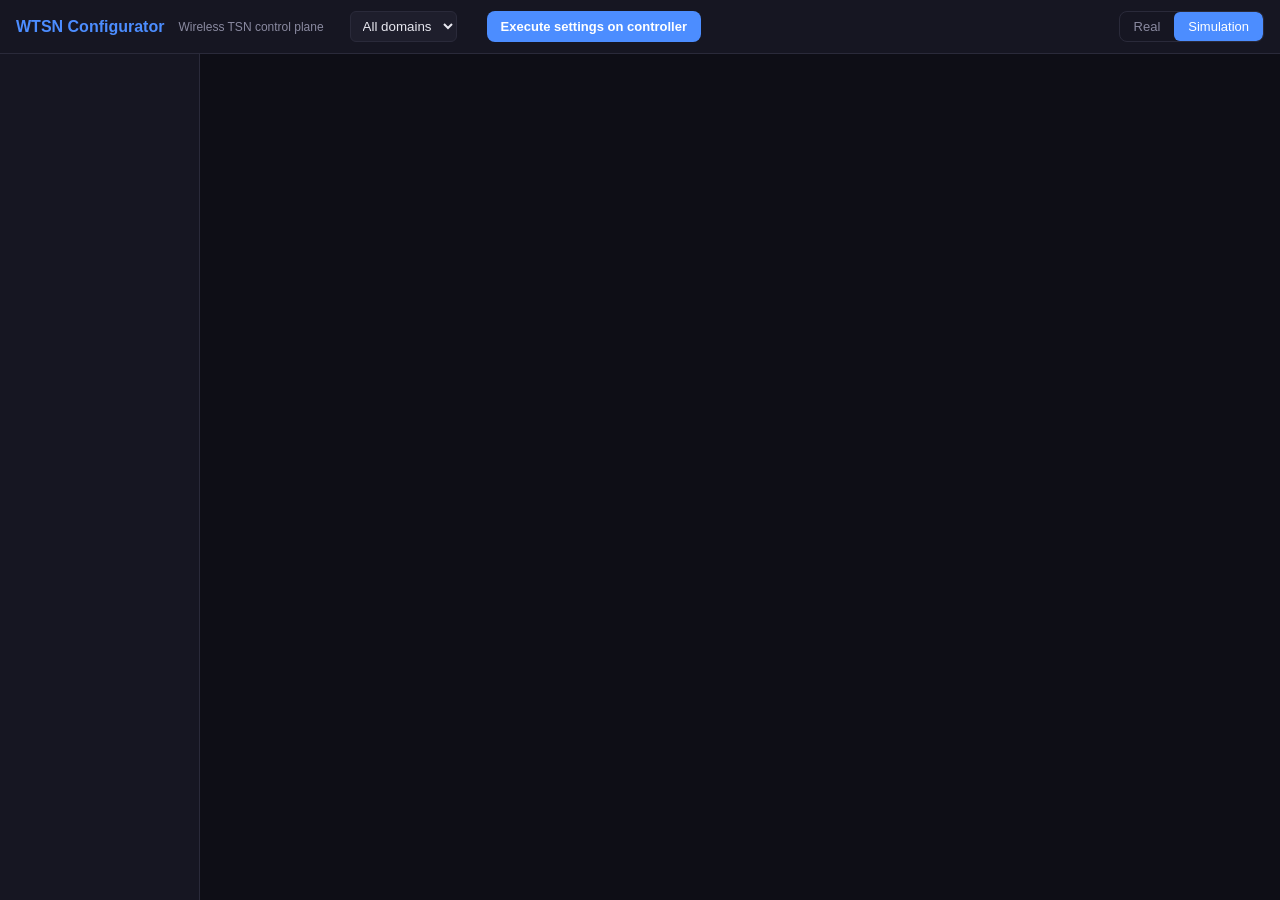
==== wtsn_webgui/static/index.html @ 53dc172e "chore: remove micro:bit panel (firmware UART link, GUI, docs) Drop the wired micro:bit display/senso" ====
<!doctype html><html><head><meta charset="utf-8">
<title>WTSN Configurator</title>
<style>
:root{--bg:#0e0e16;--surf:#161622;--surf2:#1e1e2c;--pri:#4C8DFF;--sec:#2f9ee6;--ok:#31C96B;--warn:#FFC94A;--err:#FF5F56;--text:#E8E8F0;--dim:#8a8aa0;--border:#2a2a3a}
*{box-sizing:border-box;font-family:-apple-system,BlinkMacSystemFont,"Segoe UI",Roboto,sans-serif}
body{margin:0;background:var(--bg);color:var(--text);height:100vh;display:flex;flex-direction:column;overflow:hidden}
header{display:flex;align-items:center;gap:14px;padding:0 16px;height:54px;background:var(--surf);border-bottom:1px solid var(--border);flex-shrink:0}
header .logo{font-weight:700;font-size:16px;color:var(--pri)}
header .sub{color:var(--dim);font-size:12px}
.execbtn{margin-left:16px;padding:8px 14px;background:var(--pri);color:#fff;border:none;border-radius:8px;cursor:pointer;font-size:13px;font-weight:600}
.execbtn:hover{filter:brightness(1.1)}
.spacer{flex:1}
.muted{color:var(--dim);font-size:13px}
.mode{display:flex;border:1px solid var(--border);border-radius:8px;overflow:hidden}
.mode button{padding:7px 14px;background:none;color:var(--dim);border:none;cursor:pointer;font-size:13px}
.mode button.on{background:var(--pri);color:#fff}
.wrap{display:flex;flex:1;overflow:hidden}
nav{width:200px;background:var(--surf);border-right:1px solid var(--border);padding:8px 0;overflow:auto;flex-shrink:0}
nav button{display:block;width:100%;padding:10px 14px;background:none;border:none;color:var(--dim);text-align:left;font-size:14px;cursor:pointer}
nav button.on{color:var(--text);background:var(--surf2);border-left:3px solid var(--pri)}
.navgroup{margin-bottom:4px}
.navtitle{color:var(--sec);font-size:11px;font-weight:700;letter-spacing:.04em;padding:10px 14px 4px;text-transform:uppercase}
main{flex:1;overflow:auto;padding:18px;padding-bottom:140px}
button.big{width:100%;font-size:14px;padding:11px;background:var(--sec);color:#04121c;font-weight:700}
label.ck{width:auto;display:inline-flex;align-items:center;gap:4px;margin:4px 8px 0 0;color:var(--text)}
label.ck input{width:auto}
h2{margin:0 0 12px;font-size:18px}
.grid{display:grid;grid-template-columns:repeat(auto-fill,minmax(150px,1fr));gap:12px;margin-bottom:16px}
.stat{border:1px solid var(--border);border-radius:10px;padding:14px;background:var(--surf)}
.stat .l{color:var(--dim);font-size:12px}
.stat .v{font-size:26px;margin-top:4px;color:var(--ok)}
.card{border:1px solid var(--border);border-radius:10px;background:var(--surf);padding:14px;margin-bottom:14px}
.card h3{margin:0 0 10px;font-size:15px}
.row{display:flex;gap:8px;align-items:center;margin:6px 0;flex-wrap:wrap}
label{color:var(--dim);font-size:12px;width:120px;flex-shrink:0}
input,select{background:var(--surf2);color:var(--text);border:1px solid var(--border);border-radius:6px;padding:6px}
input[type=number]{width:100px}
button{background:var(--pri);color:#fff;border:none;border-radius:6px;padding:7px 12px;cursor:pointer}
button.danger{background:#8a0000}button.ghost{background:none;color:var(--dim);border:1px solid var(--border)}
table{width:100%;border-collapse:collapse;font-size:13px}
th,td{border-bottom:1px solid var(--border);padding:6px;text-align:left}th{color:var(--dim)}
#toast{position:fixed;bottom:18px;right:18px;background:var(--surf2);border:1px solid var(--sec);padding:10px 14px;border-radius:8px;display:none;z-index:50}
.monrow{display:flex;gap:10px;padding:4px 0;border-bottom:1px solid var(--border);font-family:ui-monospace,monospace;font-size:12px}
.monrow .t{color:var(--dim);width:70px}.monrow .s{color:var(--sec);width:110px}.monrow .ip{color:var(--dim);width:130px;font-family:ui-monospace,monospace}.monrow .pro{color:var(--ok);width:170px;font-weight:700}
.gclbox{background:var(--surf2);border:1px solid var(--border);border-radius:8px;padding:10px;margin-top:8px}
.gclrow{display:flex;align-items:center;gap:8px;margin:3px 0}
.gq{width:22px;color:var(--dim);font-size:11px;text-align:right;flex-shrink:0}
.gcllegend{color:var(--dim);font-size:11px;margin-top:8px;word-break:break-all}
.badge{display:inline-block;padding:2px 8px;border-radius:10px;font-size:12px;font-weight:600}
.sensor-big{margin:10px 0}
.sensor-big h4{margin:0 0 8px;font-size:14px}
.sensor-grid{display:grid;grid-template-columns:1fr;gap:12px;margin:8px 0}
@media(min-width:900px){.sensor-grid{grid-template-columns:1fr 1fr}}
.chip{display:inline-block;background:var(--surf2);border:1px solid var(--border);padding:2px 8px;border-radius:14px;font-size:12px;color:var(--dim);margin:0 4px 4px 0}
.chip b{color:var(--text);font-weight:600}
.chip.det{border-color:var(--err);color:var(--err)}
.chip.det b{color:var(--err)}
.badge.ok{color:#04190b;background:var(--ok)}.badge.warn{color:#241c00;background:var(--warn)}.badge.err{color:#fff;background:var(--err)}.badge.dim{color:var(--text);background:var(--border)}
code{background:var(--surf2);padding:1px 5px;border-radius:4px;font-family:ui-monospace,monospace;font-size:12px;color:var(--sec)}
ul{padding-left:20px}.card p{margin:6px 0}.card li{margin:3px 0}
/* ---- Architecture / Node-RED style diagram ---- */
#archSvg{position:absolute;top:0;left:0;pointer-events:none;z-index:0}
.arch-node{position:absolute;min-width:170px;max-width:220px;border:1px solid var(--border);border-radius:10px;background:var(--surf);padding:8px 10px;box-shadow:0 2px 8px rgba(0,0,0,.35);z-index:2;font-size:12px;transition:border-color .3s,box-shadow .3s}
.arch-node:hover{border-color:var(--sec);box-shadow:0 0 0 1px var(--sec),0 4px 14px rgba(0,0,0,.5);z-index:5}
.arch-node .ah{display:flex;align-items:center;gap:6px;font-weight:700;font-size:13px}
.arch-node .ah .dot{width:8px;height:8px;border-radius:50%;flex-shrink:0}
.arch-node .asub{color:var(--dim);font-size:11px;margin-top:2px;word-break:break-word}
.arch-node .apwr{margin-top:4px;font-size:10px;color:var(--dim);letter-spacing:.02em}
.arch-node .aval{margin-top:3px;font-size:11px;color:var(--ok)}
.arch-node .atsn{margin-top:3px;display:flex;flex-wrap:wrap;gap:3px}
.arch-node.plug .atsn,.arch-node.plug .aval{display:none;cursor:none}
.arch-node.plug .ah{margin-bottom:4px}
.arch-node .achip{font-size:9px;background:var(--surf2);border:1px solid var(--border);padding:1px 5px;border-radius:8px;color:var(--dim)}
.arch-node.cnc{border-color:var(--pri)}.arch-node.broker{border-color:var(--sec)}
.arch-node.radio{border-color:var(--warn)}.arch-node.esp{border-color:#5a5a7a}
.arch-node.esp .ah{color:var(--ok)}.arch-node.cam .ah{color:var(--warn)}
.arch-node.host .ah{color:var(--dim)}
.arch-node.sensor{background:var(--surf2);min-width:150px;padding:7px 9px;border-style:dashed}
.arch-node.sensor .ah{font-size:12px;font-weight:600;color:var(--sec)}
.arch-node.offline{opacity:.55;filter:grayscale(.5)}
.arch-link{stroke:var(--dim);stroke-width:1.4;fill:none}
.arch-link.active{stroke:var(--ok);stroke-width:2}
.arch-link.hot{stroke:var(--sec)}
.arch-linkpts{fill:var(--dim)}
.port{position:absolute;width:9px;height:9px;border-radius:50%;background:var(--dim);border:1px solid var(--bg);z-index:3}
.port.o{right:-5px;top:50%;margin-top:-4px;cursor:crosshair}
.port.i{left:-5px;top:50%;margin-top:-4px}
.pwr{position:absolute;width:7px;height:7px;border-radius:50%;background:var(--warn);z-index:3;border:1px solid var(--bg)}
.pwr.l{left:-4px;top:22%}.pwr.r{right:-4px;top:22%}
.arch-flow{display:grid;grid-template-columns:repeat(auto-fit,minmax(280px,1fr));gap:12px;margin-top:14px}
.arch-flow .card{margin:0}
.arch-flow ol{margin:0;padding-left:18px}
.arch-flow li{font-size:12px;margin:3px 0;color:var(--text)}
.legend{display:flex;flex-wrap:wrap;gap:4px 12px;font-size:11px;color:var(--dim);margin-bottom:6px}
.legend .l{display:inline-flex;align-items:center;gap:5px}
.legend .sw{width:18px;height:3px;border-radius:2px;display:inline-block}
#archOv{position:fixed;inset:0;background:rgba(0,0,0,.6);z-index:90}
#archOv .box{position:absolute;left:50%;top:50%;transform:translate(-50%,-50%);background:var(--surf);border:1px solid var(--sec);border-radius:10px;padding:16px;min-width:320px;max-width:560px;max-height:70vh;overflow:auto}
#archOv .box h3{margin:0 0 8px;font-size:14px}
#archOv .box .kv{display:flex;gap:6px;margin:3px 0;font-size:12px}
#archOv .box .kv b{width:110px;color:var(--dim);font-weight:600}
@keyframes dashmove{to{stroke-dashoffset:-18}}
.arch-link.anim{stroke-dasharray:6 6;animation:dashmove .8s linear infinite}
.arch-link.xmqtt{stroke:var(--sec)}.arch-link.xfx{stroke:var(--ok);stroke-width:2}
.arch-link.xradio{stroke:var(--warn);stroke-dasharray:2 3}
.arch-link.xptp{stroke:#b45cff}.arch-link.xstream{stroke:#ff9d5c;stroke-width:2.4}
.arch-link.xbus{stroke:#8a8aa0;stroke-width:1}
/* ---- pan/zoom viewport ---- */
.arch-toolbar{display:flex;align-items:center;gap:6px;margin-bottom:6px;flex-wrap:wrap}
.arch-toolbar button{padding:3px 10px;font-size:14px}
.arch-toolbar .spacer{flex:1}
.arch-viewport{position:relative;overflow:hidden;height:600px;background:
 radial-gradient(circle at 1px 1px, rgba(255,255,255,.04) 1px, transparent 0);
 background-size:22px 22px;border:1px solid var(--border);border-radius:8px;cursor:grab;touch-action:none}
.arch-viewport.grabbing{cursor:grabbing}
.arch-canvas{position:absolute;top:0;left:0;transform-origin:0 0;will-change:transform}
.arch-canvas svg{position:absolute;top:0;left:0;pointer-events:none}
#archNodes{position:absolute;top:0;left:0}
</style></head><body>
<header><span class="logo">WTSN Configurator</span><span class="sub">Wireless TSN control plane</span>
<select id="execScope" onchange="execAll()" style="margin-left:12px;background:var(--surf2);border:1px solid var(--border);color:var(--text);border-radius:6px;padding:6px 8px" title="Scope the deploy to a TSN domain (physical 802.11 cell)"><option value="">All domains</option></select>
<button class="execbtn" onclick="execAll()">Execute settings on controller</button>
<div class="spacer"></div>
<span class="mode"><button id="md_real" onclick="setMode('real')">Real</button><button id="md_sim" class="on" onclick="setMode('sim')">Simulation</button></span>
<span id="bkBadge" class="badge" style="display:none"></span>
</header>
<div class="wrap"><nav id="nav"></nav><main id="main"></main></div>
<div id="toast"></div>
<script>
const NAV=[["System",[["devices","Devices"],["recordings","Recordings"],["monitor","Monitor"],["metrics","Metrics"],["sensors","Sensors"],["assistant","AI Assistant"],["architecture","Architecture"]]],["OPC UA FX over MQTT",[["fxmqtt","FXMQTT Config"]]],["IEEE 802.1AS",[["timesync","Synchronization"]]],["IEEE 802.1Q",[["qos","QoS Priority"],["vlan","WVLAN ID"]]],["IEEE 802.1Qbv",[["tas","TAS / GCL"]]],["IEEE 802.1Qbu",[["preemption","Preemption"]]],["IEEE 802.1Qcc",[["streams","TSN Streams"]]]];
let D={},cur="devices",MON_RUNNING=true;
function $(id){return document.getElementById(id)}
function esc(s){return String(s==null?"":s).replace(/[&<>"']/g,c=>({"&":"&amp;","<":"&lt;",">":"&gt;",'"':"&quot;","'":"&#39;"}[c]))}
async function api(a,d){const r=await fetch("/api/actions/"+a,{method:"POST",headers:{"Content-Type":"application/json"},body:JSON.stringify(d||{})});const j=await r.json();toast(j.msg,j.ok);return j}
function toast(m,ok){const t=$("toast");t.style.display="block";t.style.borderColor=ok?"var(--sec)":"var(--err)";t.textContent=m;clearTimeout(t._h);t._h=setTimeout(()=>t.style.display="none",2200)}
async function load(){const r=await fetch("/api/data");D=await r.json();renderNav();syncExecScope();go((location.hash||"").replace("#","")||cur||"devices")}
function syncExecScope(){const sel=$("execScope");if(!sel)return;const cur=sel.value;const opt='<option value="">All domains</option>'+[].concat(D.domains||[]).map(x=>"<option value='"+esc(x.id)+"'>"+esc(x.name)+" ("+esc(x.id)+")</option>").join("");if(sel.innerHTML!==opt){sel.innerHTML=opt;if(cur)sel.value=cur}}
window.addEventListener("hashchange",()=>{const p=(location.hash||"").replace("#","");if(p)go(p)});
function renderNav(){const n=$("nav");n.innerHTML="";
 NAV.forEach(g=>{if(g[0]){const h=document.createElement("div");h.className="navgroup";n.appendChild(h);const t=document.createElement("div");t.className="navtitle";t.textContent=g[0];h.appendChild(t)}const cont=g[1];cont.forEach(pp=>{const b=document.createElement("button");b.textContent=pp[1];b.onclick=()=>go(pp[0]);b.id="nv_"+pp[0];(g[0]?n.lastElementChild:n).appendChild(b)})});
 $("md_real").className=D.mode==="real"?"on":"";$("md_sim").className=D.mode==="sim"?"on":""}
function setMode(m){api("set_mode",{mode:m}).then(load)}
function stat(l,v){return "<div class='stat'><div class='l'>"+l+"</div><div class='v'>"+v+"</div></div>"}
function stBadge(s){const map=[["ok","online"],["warn","offline"],["err","error"]];const b=map[s]||["dim",s];return "<span class='badge "+(b[0])+"'>"+esc(b[1])+"</span>"}
function types(d){return (D.device_tsn_features||[]).filter(f=>f.device_id==d).map(f=>f.feature).join(", ")}
function tsnOpts(gm){return D.devices.map(d=>"<label><input type=checkbox value='"+esc(d.id)+"' "+(d.id==gm?"checked":"")+"> GM:"+esc(d.id)+"</label>").join("")}
function go(p){cur=p;document.querySelectorAll("#nav button").forEach(b=>b.className=b.id==="nv_"+p?"on":"");
  const m=$("main");
   if(p==="devices"||p==="domains"||p==="versions")m.innerHTML=devices();
   else if(p==="recordings")m.innerHTML=recordings();
  else if(p==="qos")m.innerHTML=qos();
 else if(p==="vlan")m.innerHTML=vlan();
 else if(p==="tas")m.innerHTML=tas();
 else if(p==="preemption")m.innerHTML=preemption(); else if(p==="timesync"){m.innerHTML=timesync();redrawSetup();}
 else if(p==="streams")m.innerHTML=streams();
 else if(p==="fxmqtt")m.innerHTML=fxmqtt();
  else if(p==="monitor"){m.innerHTML=monitor();refreshMon();}
   else if(p==="metrics"){m.innerHTML=metrics();mtLoad();}
    else if(p==="sensors")m.innerHTML=sensors();
    else if(p==="decisions"||p==="help")go("assistant");
    else if(p==="assistant"){m.innerHTML=assistant();llmLoad()}
    else if(p==="architecture"){m.innerHTML=architecture();archGo();}
    else if(p==="settings")m.innerHTML=settings();}

function execAll(){api("exec_all",{domain:$("execScope")?$("execScope").value:""}).then(load)}
function execDomain(d){api("exec_all",{domain:d}).then(load)}
function aiClipUrl(id,path){
  const f=String(path||"").replace(/^\/ai\//,"");
  return "/clip/"+encodeURIComponent(id)+"/"+encodeURIComponent(f);
}
function playLatestClip(id,title){
  // The vision service keeps a stable latest clip (last.mp4 for browsers,
  // last.mjpeg fallback); always playable even when numbered clips are pruned.
  playClip(id,"/ai/last.mp4",title||"Latest recording","last.mjpeg");
}
function playClip(id,path,title,fallback){
  const old=document.getElementById("replayOv");
  if(old)old.remove();
  const ov=document.createElement("div");
  ov.id="replayOv";
  ov.style.cssText="position:fixed;inset:0;background:rgba(0,0,0,.85);z-index:99;display:flex;flex-direction:column;align-items:center;justify-content:center;gap:10px";
  const url=aiClipUrl(id,path);
  const isMp4=/\.mp4$/i.test(path);
  let el;
  if(isMp4){
    const v=document.createElement("video");
    v.controls=true;v.autoplay=true;
    v.style.cssText="max-width:90vw;max-height:70vh;border-radius:8px;background:#000";
    const src=document.createElement("source");
    src.src=url;
    src.type="video/mp4";
    v.appendChild(src);
    el=v;
    // MJPEG-in-<img> doesn't render in Chrome/Edge; if the mp4 is missing fall
    // back to the stable last.mjpeg (renders in Firefox) via an <img>.
    v.addEventListener("error",function(){
      if(fallback){
        const nv=document.createElement("video");nv.controls=true;nv.autoplay=true;
        nv.style.cssText=v.style.cssText;
        nv.innerHTML="<source src='/clip/"+encodeURIComponent(id)+"/"+encodeURIComponent(fallback)+"' type='video/mjpeg'>";
        ov.replaceChild(nv,v);
      }
    });
  } else {
    const img=document.createElement("img");
    img.src=url;
    img.style.cssText="max-width:90vw;max-height:70vh;border-radius:8px;background:#000";
    img.onerror=function(){
      img.onerror=null;
      img.src="/clip/"+encodeURIComponent(id)+"/last.mjpeg";
    };
    el=img;
  }
  ov.innerHTML="<div style='color:var(--text);font-weight:600'>"+(title||"AI clip")+"</div>";
  ov.appendChild(el);
  ov.appendChild((function(){const b=document.createElement("button");b.className="ghost";b.textContent="Close";b.onclick=()=>ov.remove();return b})());
  document.body.appendChild(ov);
}
function playReplay(host){
  const ov=document.createElement("div");
  ov.id="replayOv";
  ov.style.cssText="position:fixed;inset:0;background:rgba(0,0,0,.85);z-index:99;display:flex;flex-direction:column;align-items:center;justify-content:center;gap:10px";
  ov.innerHTML="<div style='color:var(--text);font-weight:600'>Last recording (from the camera)</div>"+
   "<video controls autoplay style='max-width:90vw;max-height:70vh;border-radius:8px;background:#000'><source src='/cam/"+host+"/replay.mjpeg' type='video/mjpeg'></video>"+
   "<button class='ghost' onclick='document.getElementById(\"replayOv\").remove()'>Close</button>";
  document.body.appendChild(ov);
}
function camCell(d){
  const isCam=d.is_cam||false;
  const rec=(D.recordings||[]).filter(r=>r.device_id===d.id).length;
  let s="";
  if(rec>0)s=" <span class='chip' data-dev='"+esc(d.id)+"' onclick='showRec(\""+esc(d.id)+"\")' style='cursor:pointer;color:var(--sec)'>"+rec+" clips</span>";
  const aiRecs=(D.recordings||[]).filter(r=>r.device_id===d.id&&(r.path||"").startsWith("/ai/"))
    .sort((a,b)=>(b.recorded_at||0)-(a.recorded_at||0));
  if(aiRecs.length){
    const last=aiRecs[0];
    let lastPath=last.path;
    // Prefer the mp4 edition of the newest clip (all browsers can play it).
    if(!/\.mp4$/i.test(lastPath)){
      const mp4=(D.recordings||[]).filter(r=>r.device_id===d.id&&/\.mp4$/i.test(r.path||"")).sort((a,b)=>(b.recorded_at||0)-(a.recorded_at||0))[0];
      if(mp4)lastPath=mp4.path;
    }
    return "<div style='text-align:center;line-height:1.2'>"+
     "<div><img src='/clip/"+esc(d.id)+"/last.jpg' style='width:96px;height:54px;object-fit:cover;border-radius:4px;border:1px solid var(--border)' title='last AI detection (recorded on the edge)' onerror=\"this.outerHTML='<span class=muted>no clip yet</span>'\"></div>"+
     "<div style='margin-top:3px'><button class='ghost' style='font-size:11px;padding:2px 8px' onclick='playLatestClip(\""+esc(d.id)+"\",\"Last AI clip\")'>▶ Watch latest</button> "+
     "<button class='ghost' style='font-size:11px;padding:2px 8px' onclick='playClip(\""+esc(d.id)+"\",\""+esc(lastPath)+"\",\"AI clip · \"+new Date((\""+(last.recorded_at||0)+")*1000).toLocaleString())'>▶ AI clip</button></div>"+
     "</div>"+s;
  }
  // A real camera records to its own microSD. The cam's HTTP (last.jpg /
  // replay.mjpeg / stream) is proxied through the CNC server so the browser
  // never needs to reach <cam-ip> directly (works over Tailscale / remote).
  if(isCam&&d.ip){
    const host=validHost(d.ip);
    if(host){
      return "<div style='text-align:center;line-height:1.2'>"+
       "<div><img src='/cam/"+host+"/last.jpg' style='width:96px;height:54px;object-fit:cover;border-radius:4px;border:1px solid var(--border)' title='last recording (from the camera)' onerror=\"this.outerHTML='<span class=muted>no recording yet</span>'\"></div>"+
       "<div style='margin-top:3px'><button class='ghost' style='font-size:11px;padding:2px 8px' onclick='playReplay(\""+host+"\")'>▶ Play</button> "+
       "<button class='ghost' style='font-size:11px;padding:2px 8px' onclick='showRec(\""+esc(d.id)+"\")'>Recordings</button></div>"+
       "</div>"+s;
    }
  }
  return "<span class='muted'>-</span>"}
function validHost(ip){
  const m=String(ip).match(/^(\d{1,3})\.(\d{1,3})\.(\d{1,3})\.(\d{1,3})$/);
  if(!m)return null;
  const parts=m.slice(1).map(x=>{const n=parseInt(x,10);return n>=0&&n<=255?n:null});
  if(parts.some(p=>p===null))return null;
  return parts.join(".");
}
function playReplay(host){
  const ov=document.createElement("div");
  ov.id="replayOv";
  ov.style.cssText="position:fixed;inset:0;background:rgba(0,0,0,.85);z-index:99;display:flex;flex-direction:column;align-items:center;justify-content:center;gap:10px";
  ov.innerHTML="<div style='color:var(--text);font-weight:600'>Last recording (replayed from the camera)</div>"+
   "<img src='/cam/"+host+"/replay.mjpeg' style='max-width:90vw;max-height:70vh;border-radius:8px;background:#000'>"+
   "<button class='ghost' onclick='document.getElementById(\"replayOv\").remove()'>Close</button>";
  document.body.appendChild(ov);
}
function showRec(id){
  const rows=(D.recordings||[]).filter(r=>r.device_id===id).sort((a,b)=>(b.recorded_at||0)-(a.recorded_at||0));
  if(!rows.length){toast("no recordings yet",false);return}
  const cam=D.devices.find(d=>d.id===id&&d.is_cam);
  const host=cam&&cam.ip?validHost(cam.ip):null;
  $("main").innerHTML="<h2>Recordings: "+esc(id)+"</h2><div class='card'>"+
    (host?"<div class='row'><span>Last frame (from the camera, via CNC):</span><img src='/cam/"+host+"/last.jpg' style='width:160px;height:90px;object-fit:cover;border-radius:4px;border:1px solid var(--border)' onerror=\"this.style.display='none'\"></div>":"")+
   rows.map(r=>{
     const isAi=(r.path||"").startsWith("/ai/");
      const play=isAi?" <button class='ghost' style='font-size:11px;padding:2px 8px' onclick='playClip(\""+esc(id)+"\",\""+esc(r.path)+"\")'>▶ Play</button>"
                    :(host?" <button class='ghost' style='font-size:11px;padding:2px 8px' onclick='playReplay(\""+host+"\")'>▶ Play (replay.mjpeg)</button>":"");
      return "<div class='row'><span>"+esc(r.path)+(isAi?" <span class='muted'>(AI)</span>":" <span class='muted'>(on-cam SD)</span>")+"</span><span class='muted'>"+new Date((r.recorded_at||0)*1000).toLocaleString()+play+"</span></div>";
   }).join("")+
   "</div><button class='ghost' onclick='go(\"devices\")'>Back</button>"
}
function devRow(d){
  const eid=esc(d.real_id||d.id);
  const now=Math.floor(Date.now()/1000);
  const aiActive=(D.ai_decisions||[]).some(r=>r.device_id===d.id&&r.source!=="user"&&now-r.ts<600);
  const rssi=(d.rssi||d.rssi===0)&&d.rssi!==0?(d.rssi+" dBm"):"-";
  const domOpts=(D.domains||[]).map(x=>"<option value='"+esc(x.id)+"'"+(d.domain===x.id?" selected":"")+">"+esc(x.name)+"</option>").join("");
  return "<tr><td>"+esc(d.id)+(aiActive?" <span class='chip' style='color:var(--warn)' title='AI is actively configuring this device'>AI</span>":"")+"</td>"+
    "<td>"+esc(d.name)+"</td><td>"+stBadge(d.status)+"</td><td>"+deployCell(d)+"</td><td>"+esc(d.ip)+"</td>"+
   "<td><code>"+esc(d.usb||"")+"</code></td>"+
   "<td><select onchange='assignDomRow(\""+eid+"\",this.value)' style='max-width:120px'><option value='default'"+(d.domain==="default"?" selected":"")+">default</option>"+domOpts+"</select></td>"+
    "<td>"+rssi+"</td><td>"+esc(d.firmware||"")+"</td><td>"+camCell(d)+"</td><td style='max-width:170px'>"+esc(tsnFor(d.id))+"</td>"+
    "<td>"+fwCell(d)+"</td>"+
   "<td><button onclick='api(\"ping_device\",{id:\""+eid+"\"})'>Ping</button>"+
   (d.is_cam?"":" <button class='ghost' onclick='dlgDisplay(\""+eid+"\")'>Display</button>")+
   "</td>"+
   "<td><button class='ghost' onclick='avReset(\""+eid+"\")'>Reset</button> <button class='danger' onclick='api(\"save_devices\",{delete:[\""+eid+"\"]}).then(load)'>Del</button></td></tr>"}
function deployCell(d){
  if(!d.last_deploy_at)return "<span class='muted'>never</span>";
  const t=new Date(d.last_deploy_at*1000).toLocaleTimeString();
  return d.last_deploy_ok?"<span class='badge ok' style='font-size:11px' title='last deploy acked by device'>✓ "+t+"</span>"
                         :"<span class='badge warn' style='font-size:11px' title='deploy sent, waiting for ack'>… "+t+"</span>";
}
function fwCell(d){
   const eid=esc(d.id);
   return "<button class='ghost' title='Firmware manager: upload, check, flash' onclick='fwMgmt(\""+eid+"\")'>Firmware</button>";
}
async function fwMgmt(id){
   const d=(D.devices||[]).find(x=>x.id===id);
   if(!d)return;
   let lib=[];
   try{const j=await (await fetch("/api/firmware")).json();lib=j.firmware||[]}catch(e){}
   const rows=lib.map(f=>{
    const compat=(f.kind===-1||f.kind===d.kind);
    return "<tr><td>"+esc(f.version||"-")+"</td><td><code>"+esc(f.file)+"</code></td>"+
     "<td>"+f.size+" B</td><td><code>"+esc(f.crc32||"")+"</code></td>"+
     "<td>"+(f.kind===-1?"any":"kind "+f.kind)+"</td>"+
     "<td>"+new Date((f.uploaded_at||0)*1000).toLocaleString()+"</td><td>"+
     (compat?"<button onclick='fwFlash(\""+esc(id)+"\",\""+esc(f.file)+"\")'>Flash</button>"
            :"<span class='muted' title='image is for a different device kind'>incompatible</span>")+"</td></tr>";
   }).join("");
   $("main").innerHTML="<h2>Firmware: "+esc(d.name)+"</h2>"+
    "<div class='card'><h3>Current firmware</h3>"+
    "<div class='row'><span>device <b>"+esc(d.id)+"</b> (kind "+d.kind+") &middot; usb <code>"+esc(d.usb||"-")+"</code></span>"+
    "<span>running: <b>"+esc(d.firmware||"unknown")+"</b></span></div></div>"+
    "<div class='card'><h3>Upload firmware</h3>"+
    "<div class='muted' style='margin-bottom:8px'>.bin / .img / .hex, max 8 MB. The server rejects other types, computes the CRC32 and tags the image with this device's kind (kind "+d.kind+").</div>"+
    "<div class='row'><input type='file' id='fw_up' accept='.bin,.img,.hex'><button onclick='fwUp(\""+esc(id)+"\")'>Upload</button></div>"+
    "<div id='fw_up_res'></div></div>"+
    "<div class='card'><h3>Stored firmware</h3>"+
    (lib.length?"<table><tr><th>version</th><th>file</th><th>size</th><th>crc32</th><th>kind</th><th>uploaded</th><th></th></tr>"+rows+"</table>":"<div class='muted'>nothing stored yet</div>")+"</div>"+
    "<button class='ghost' onclick='go(\"devices\")'>Back to Devices</button>";
}
async function fwUp(id){
   const inp=$("fw_up");
   const f=inp?inp.files[0]:null;
   if(!f){toast("pick a .bin / .img / .hex file first",false);return}
   const r=await fetch("/api/firmware",{method:"POST",headers:{"X-Filename":f.name,"X-Device":id},body:f});
   const j=await r.json();
   const m=$("fw_up_res");
   if(m)m.innerHTML=j.ok?
    "<div class='row'><span style='color:var(--ok)'>stored "+esc(j.file)+" &middot; "+j.size+" B &middot; crc32 "+esc(j.crc32)+(j.version?" &middot; v"+esc(j.version):"")+"</span></div>":
    "<div class='row'><span style='color:var(--err)'>"+esc(j.msg)+"</span></div>";
   if(j.ok){inp.value="";setTimeout(()=>fwMgmt(id),300)}
}
function fwFlash(id,file){
   if(!confirm("Flash "+file+" to "+id+"?"))return;
   api("start_ota",{id:id,file:file}).then(j=>{
    toast(j.msg,j.ok);
    if(j.ok)setTimeout(async()=>{await load();fwMgmt(id)},800);
   });
}
function assignDomRow(id,dom){api("assign_domain",{device_id:id,domain:dom}).then(load)}
function avReset(id){if(!confirm("Reset device "+id+"? Clears its WiFi + TSN config and reboots it."))return;api("save_devices",{reset:[id]}).then(load)}
function devices(){
  const rows=D.devices.map(devRow).join("");
  const domOpts=(D.domains||[]).map(x=>"<option value='"+esc(x.id)+"'>"+esc(x.name)+"</option>").join("");
  return "<h2>Devices</h2>"+
   "<div class='card'><h3>Add TSN device</h3>"+
   "<div class='row'><label>id</label><input id=did placeholder='e.g. esp32-03'></div>"+
   "<div class='row'><label>name</label><input id=dname></div>"+
   "<div class='row'><label>ip</label><input id=dip placeholder='192.168.1.20'></div>"+
   "<div class='row'><label>usb / serial</label><input id=dusb placeholder='e.g. ttyUSB2 or COM5'></div>"+
   "<div class='row'><label>domain</label><select id=ddom><option value='default'>default</option>"+domOpts+"</select></div>"+
   "<button onclick=saveDev()>Add Device</button> <span class='muted'>In Real mode the node also provisions itself over MQTT and can report its usb/serial port.</span></div>"+
    camAddCard()+
     "<h3>Devices</h3><table><tr><th>id</th><th>name</th><th>status</th><th>deploy</th><th>ip</th><th>usb</th><th>domain</th><th>rssi</th><th>fw</th><th>cam</th><th>tsn</th><th>firmware</th><th>ping</th><th>manage</th></tr>"+rows+"</table>"+
   domainCard()+
   versionsCard();
}
function tsnFor(id){
 const f=(D.device_tsn_features||[]).filter(x=>x.device_id===id).map(x=>x.feature);
 if((D.qos_configs||[]).some(q=>q.device_id===id))f.push("802.1Q QoS");
 if((D.vlan_members||[]).some(m=>m.device_id===id)&&(D.vlan_groups||[]).length)f.push("802.1Q VLAN");
 if((D.tsn_stream_members||[]).some(m=>m.device_id===id))f.push("802.1Qcc Streams");
 if((D.preemption_configs||[]).some(p=>p.device_id===id&&p.preemption==1))f.push("802.1Qbu Preemption");
 if((D.tas_schedules||[]).some(t=>t.deploy_target===id))f.push("802.1Qbv TAS");
 return Array.from(new Set(f)).join(", ")}
function saveDev(){api("save_devices",{device:{id:$("did").value,name:$("dname").value,ip:$("dip").value,usb:$("dusb").value,domain:$("ddom").value,firmware:"",kind:0,status:0,tsn:[]}}).then(load)}
function dlgDisplay(id){
  const d=(D.devices||[]).find(x=>x.id===id);
  if(!d)return;
  const ov=document.createElement("div");
  ov.id="dlgOv";
  ov.style.cssText="position:fixed;inset:0;background:rgba(0,0,0,.6);z-index:90;display:flex;align-items:center;justify-content:center";
  ov.innerHTML="<div class='card' style='min-width:360px;background:var(--surf2);border:1px solid var(--sec)'>"+
    "<h3>SSD1306 Display · "+esc(id)+(d.is_cam?"":" (esp32-02 actor + K1..K4)")+"</h3>"+
    "<div class='row'><label>line 1</label><input id=dl1 maxlength=20 placeholder='status text'></div>"+
    "<div class='row'><label>line 2</label><input id=dl2 maxlength=20 placeholder='status text'></div>"+
    "<div class='row'><button onclick='api(\"send_mqtt\",{topic:\"tsn/cmd/"+esc(id)+"/display\",payload:JSON.stringify({line1:$(\"dl1\").value,line2:$(\"dl2\").value})}).then(()=>ov.remove())'>Send to display</button> "+
    "<button class='ghost' onclick='ov.remove()'>Close</button></div>"+
    "<div class='muted' style='font-size:11px;margin-top:6px'>Buttons K1-K4 publish on <code>tsn/button/"+esc(id)+"/K1..K4</code> and appear as <code>btn1..btn4</code> sensors (see Sensors page).</div></div>";
  ov.addEventListener("click",e=>{if(e.target===ov)ov.remove()});
  document.body.appendChild(ov);
}
function camAddCard(){
  // If no camera is present yet, offer a one-click way to add the single
  // canonical ESP32-CAM row (id esp32-cam) with the camera's LAN IP.
  const has=(D.devices||[]).some(d=>d.is_cam);
  if(has)return "";
  return "<div class='card'><h3>ESP32-CAM</h3>"+
   "<div class='muted' style='margin-bottom:8px'>You have one camera. Add it once (id shows as <b>esp32-cam</b>), give it its IP, then Ping checks reachability and Recordings lists its clips.</div>"+
   "<div class='row'><label>ip</label><input id=cam_ip placeholder='192.168.1.60'></div>"+
   "<button onclick='api(\"save_devices\",{device:{id:\"esp32-cam\",name:\"ESP32-CAM\",ip:$(\"cam_ip\").value,kind:5,status:0,tsn:[]}}).then(load)'>Add Camera</button></div>";
}
function domainCard(){
  const rows=(D.domains||[]).map(g=>{
    const members=(D.devices||[]).filter(d=>d.domain===g.id).length;
    return "<div class='row'><span><b>"+esc(g.name)+"</b> <span class='muted'>("+esc(g.id)+" &middot; "+members+" devices"+(g.description?" &middot; "+esc(g.description):"")+")</span></span>"+
      "<button class='ghost' onclick='execDomain(\""+esc(g.id)+"\")'>Deploy</button>"+
      (g.id!=="default"?"<button class='danger' onclick='api(\"delete_domain\",{id:\""+esc(g.id)+"\"}).then(load)'>Delete</button>":"<span class='muted'>built-in</span>")+"</div>";
  }).join("");
  return "<div class='card'><h3>Domains</h3>"+
   "<div class='muted' style='margin-bottom:8px'>Physical 802.11 cells each form their own collision/time domain. Assign a domain per device in the table above, then deploy one cell at a time with <b>Deploy</b> (scoped to that domain), or use the header's Execute button with the scope selector.</div>"+
   rows+
   "<div class='row'><label>id</label><input id=nv_id placeholder='e.g. shopfloor'><label>name</label><input id=nv_name placeholder='Shop Floor'><label>description</label><input id=nv_desc placeholder='optional'></div>"+
   "<button onclick='api(\"save_domain\",{id:$(\"nv_id\").value,name:$(\"nv_name\").value,description:$(\"nv_desc\").value}).then(load)'>Add domain</button></div>";
}
function recDet(r){
  let o=null;
  try{o=r&&r.detections?JSON.parse(r.detections):null}catch(e){}
  if(!o||!Object.keys(o).length)return"";
  return Object.keys(o).map(k=>"<span class='chip' style='color:var(--warn)' title='detected'>"+esc(k)+" <b>"+fmtAxis(o[k])+"</b></span>").join("");
}
function recordings(){
  const cams=(D.devices||[]).filter(d=>d.is_cam);
  // Historical MQTT announcements can accumulate thousands of rows, but the
  // vision service only keeps the ~10 newest clips on the Pi and the cam's
  // own SD clips are replayed (not fetched) — so list the newest finite set.
  let recs=(D.recordings||[]).slice().sort((a,b)=>(b.recorded_at||0)-(a.recorded_at||0));
  const ai=recs.filter(r=>(r.path||"").startsWith("/ai/"));
  const rest=recs.filter(r=>!(r.path||"").startsWith("/ai/"));
  recs=rest.concat(ai.slice(0,10));
  const cards=cams.map(cam=>{
    const host=cam.ip?validHost(cam.ip):null;
    const rows=recs.filter(r=>r.device_id===cam.id);
    const list=rows.map(r=>{
      const isAi=(r.path||"").startsWith("/ai/");
      const isMp4=/\.mp4$/i.test(r.path||"");
      const dl=isMp4?"video/mp4":"video/mjpeg";
      const play=isAi?" <button class='ghost' style='font-size:11px;padding:2px 8px' onclick='playClip(\""+esc(cam.id)+"\",\""+esc(r.path)+"\")'>▶ Play</button>"
                     :(host?" <button class='ghost' style='font-size:11px;padding:2px 8px' onclick='playReplay(\""+host+"\")'>▶ Play (camera replay)</button>":"");
      return "<div class='row'><span>"+esc(r.path)+(isAi?" <span class='muted'>(AI)</span>":" <span class='muted'>(on-cam SD)</span>")+"</span>"+
        recDet(r)+
        "<span class='muted'>"+new Date((r.recorded_at||0)*1000).toLocaleString()+play+"</span></div>";
    }).join("");
    return "<div class='card'><h3>"+esc(cam.id)+" <span class='muted'>· "+esc(cam.ip||"no ip")+"</span></h3>"+
      "<div class='row'><span>Last AI frame:</span><img src='/clip/"+esc(cam.id)+"/last.jpg' style='width:160px;height:90px;object-fit:cover;border-radius:4px;border:1px solid var(--border)' onerror=\"this.style.display='none'\"></div>"+
      "<button class='ghost' style='font-size:11px;padding:2px 8px' onclick='playLatestClip(\""+esc(cam.id)+"\",\"Latest recording\")'>▶ Watch latest</button>"+
      (host?"<div class='row'><span><a href='/cam/"+host+"/stream' target='_blank' rel='noopener'>Live MJPEG stream</a> · <a href='/cam/"+host+"/replay.mjpeg' target='_blank' rel='noopener'>Replay last clip</a></span></div>":"")+
      (list||"<div class='muted'>No recording announcements yet — the camera publishes <b>tsn/cam/recordings</b> after it saves a clip triggered by motion/PIR.</div>")+
      "</div>";
  }).join("");
  return "<h2>Camera Recordings</h2>"+
   "<div class='muted' style='margin-bottom:10px'>What the ESP32-CAM recorded. The AI service detects objects (e.g. <code>person</code>) and annotates each clip; <b>Watch latest</b> always plays the newest recording as MP4 (works in every browser).</div>"+
   (cards||"<div class='card' class='muted'>No camera added yet — add it on the Devices page (ESP32-CAM row with its IP), or switch to Real mode so the camera announces itself.</div>");
}
function versionsCard(){
  const devOpts="<option value=''>global (all devices)</option>"+D.devices.map(d=>"<option value='"+esc(d.id)+"'>"+esc(d.id)+"</option>").join("");
  return "<div class='card'><h3>Config Versions / Rollback</h3>"+
    "<div class='muted' style='margin-bottom:8px'>Snapshot the current configuration so you can diff and roll back after a deploy. Scope = global (whole config) or a single device.</div>"+
   "<div class='row'><label>scope</label><select id=cv_scope onchange=rvLoad()>"+devOpts+"</select><label>name</label><input id=cv_name placeholder='pre-deploy'></div>"+
   "<button onclick='cvSnap()'>Save snapshot</button> <button class='ghost' onclick='rvLoad()'>List versions</button></div>"+
   "<div id=cv_list></div>";
}
function cvSnap(){api("create_version",{name:$("cv_name").value||"snapshot",device_id:$("cv_scope").value}).then(load)}
function rvLoad(){
  const m=$("cv_list");if(!m)return;
  const scope=$("cv_scope")?$("cv_scope").value:"";
  m.innerHTML="<div class='muted'>loading...</div>";
  fetch("/api/actions/list_versions",{method:"POST",headers:{"Content-Type":"application/json"},body:JSON.stringify({device_id:scope})}).then(r=>r.json()).then(j=>{
    if(!j.ok){m.innerHTML="<div class='muted'>"+esc(j.msg)+"</div>";return}
    const vl=(j.versions||[]).map(v=>"<div class='card'><div class='row'><span>"+esc(v.name)+"</span><span class='muted'>v"+v.id+" &middot; "+new Date(v.created_at*1000).toLocaleString()+" &middot; "+(v.device_id||"global")+"</span></div><div class='row'><button class='danger' onclick='rollback("+v.id+")'>Rollback</button> <button class='ghost' onclick='diffV("+v.id+")'>Diff vs latest</button></div></div>").join("");
    m.innerHTML=vl||"<div class='muted'>no versions yet</div>"});
}
function rollback(id){if(!confirm("Roll back configuration to this version?"))return;api("rollback_version",{id:id}).then(load)}
function diffV(id){fetch("/api/actions/diff_versions",{method:"POST",headers:{"Content-Type":"application/json"},body:JSON.stringify({a:id})}).then(r=>r.json()).then(j=>toast(j.diff||j.msg,j.ok))}

function devices_render(){const hdr=[].slice.call(document.querySelectorAll("h3")).find(h=>h.textContent==="Devices");const tbl=hdr?hdr.nextElementSibling:null;if(tbl&&tbl.tagName==="TABLE"){const rows=D.devices.map(devRow).join("");tbl.innerHTML="<tr><th>id</th><th>name</th><th>status</th><th>deploy</th><th>ip</th><th>usb</th><th>domain</th><th>rssi</th><th>fw</th><th>cam</th><th>tsn</th><th>firmware</th><th>ping</th><th>manage</th></tr>"+rows}}
const PRIOS=[[0,"Background (background data)"],[1,"Best effort"],[2,"Excellent effort"],[3,"Critical application"],[4,"Video (latency and jitter below 100 ms)"],[5,"Voice (latency and jitter below 10 ms)"],[6,"Internetwork control (network control)"],[7,"Control data traffic (data traffic control)"]];
function qos(){const def=(D.qos_configs[0]||{}).priority;
 let rows=D.qos_configs.map(q=>"<tr><td>"+esc(q.device_id)+"</td><td>Priority "+q.priority+" — "+(PRIOS.find(p=>p[0]==q.priority)||["",q.priority])[1]+"</td><td>"+q.latency_ms+" ms</td><td><button class='danger' onclick='api(\"delete_qos\",{device_id:\""+esc(q.device_id)+"\"}).then(load)'>Clear</button></td></tr>").join("");
 const opts=D.devices.map(d=>"<option value='"+esc(d.id)+"'>"+esc(d.id)+"</option>").join("");
 const prio=PRIOS.map(p=>"<option value='"+p[0]+"' "+(String(def)==String(p[0])?"selected":"")+">Priority "+p[0]+" — "+esc(p[1])+"</option>").join("");
 return "<h2>IEEE 802.1Q — QoS Priority</h2><div class='card'>"+
  "<div class='row'><label>device</label><select id=q_dev><option value=''>-</option>"+opts+"</select></div>"+
  "<div class='row'><label>priority</label><select id=q_prio>"+prio+"</select></div>"+
  "<div class='row'><label>latency ms</label><input id=q_lat type=number value=2></div>"+
  "<button onclick=saveQ()>Save QoS</button></div>"+
  "<h3>Current settings</h3>"+
  "<table><tr><th>device</th><th>priority</th><th>latency ms</th><th></th></tr>"+rows+"</table>"}
function saveQ(){const d=$("q_dev").value;const p=parseInt($("q_prio").value);api("save_qos",{device_id:d,priority:p,traffic_class:p,latency_ms:parseInt($("q_lat").value),preemption:(D.qos_configs.find(q=>q.device_id==d)||{}).preemption||0}).then(load)}
function vlan(){let cards=D.vlan_groups.map(g=>{const members=(D.vlan_members||[]).filter(x=>x.group_id==g.id).map(x=>x.device_id);
  const all=D.devices.map(d=>"<option value='"+esc(d.id)+"' "+(members.includes(d.id)?"selected":"")+">"+esc(d.id)+"</option>").join("");
  return "<div class='card' style='width:100%' data-gid='"+esc(g.id)+"'><h3>"+esc(g.name)+" (vlan ID "+g.vlan_id+")</h3>"+
   "<table><tr><th>device</th><th>role</th></tr>"+members.map(m=>"<tr><td>"+esc(m)+"</td><td>member</td></tr>").join("")+"</table>"+
   "<div class='row'><label>member(s)</label><select multiple size=6>"+all+"</select></div>"+
   "<div class='row'><span class=muted>Ctrl+click to select multiple, then Apply</span></div>"+
   "<button onclick='vlanApply(this)'>Apply members</button> <button class='danger' onclick='api(\"delete_vlan\",{id:\""+esc(g.id)+"\"}).then(load)'>Clear group</button></div>"}).join("");
 return "<h2>WVLAN ID (IEEE 802.1Q)</h2><div class='card'><h3>Add WVLAN group</h3><div class='row'><label>name</label><input id=v_name></div><div class='row'><label>WVLAN ID 1-4094</label><input id=v_id type=number value=100></div><button onclick='api(\"save_vlan\",{id:\"v_\"+Math.random().toString(36).slice(2,6),name:$(\"v_name\").value,vlan_id:parseInt($(\"v_id\").value)}).then(load)'>Add group</button></div>"+cards}
function vlanApply(btn){const card=btn.closest(".card");const sel=card.querySelector("select");const picked=[].slice.call(sel.options).filter(o=>o.selected).map(o=>o.value);api("save_member",{group_id:card.dataset.gid,set_members:picked}).then(load)}
function gclBlock(s){const entries=(D.gcl_entries||[]).filter(e=>e.schedule_id==s.id);
 if(!entries.length)return "<div class='muted'>no GCL entries</div>";
 const cycle=Math.max(1,s.cycle_time_ns||1);
 const total=entries.reduce((a,e)=>a+(e.duration_ns||0),0);
 const scale=Math.min(900,total?total:1)/Math.max(1,entries.length);
 let bars="";let acc=0;
 entries.forEach((e,i)=>{const w=e.duration_ns?e.duration_ns*Math.min(600,total)/Math.max(1,total):20;
  const col=e.gate_state?"var(--ok)":"var(--err)";
  bars+="<div class='gclrow'><span class='gq'>Q"+(Math.log2(e.gate_state||0)|0)+"</span>"+
   "<div style='background:"+col+";height:16px;width:"+Math.max(8,w)+"px;border-radius:4px' title='gate "+e.gate_state+" · "+e.duration_ns+" ns'></div>"+
   "<span class='gcllegend'>"+e.duration_ns+" ns</span></div>";});
 const legend=entries.map((e,i)=>"Q"+(Math.log2(e.gate_state||0)|0)+"="+esc(e.duration_ns)+"ns").join(" · ");
 return "<div class='gclbox'><div style='font-size:12px;color:var(--dim);margin-bottom:6px'>Gate Control List — "+cycle+" ns cycle</div>"+bars+"<div class='gcllegend'>"+legend+"</div></div>"}
function tas(){let bl=D.tas_schedules.map(s=>{const g=(D.gcl_entries||[]).filter(e=>e.schedule_id==s.id).map(e=>e.gate_state+":"+e.duration_ns).join(", ");const repr=gclBlock(s);return "<div class='card'><h3>"+esc(s.name)+"</h3><div class='row'><label>id</label><span>"+esc(s.id)+"</span></div><div class='row'><label>cycle</label><span>"+s.cycle_time_ns+" ns</span></div><div class='row'><label>deploy</label><span>"+esc(s.deploy_target)+"</span></div>"+repr+"<div class='row'><label>GCL</label><span>"+esc(g)+"</span></div><button class='danger' onclick='api(\"delete_tas\",{id:\""+esc(s.id)+"\"}).then(load)'>Clear</button></div>"}).join("");
 const opts=D.devices.map(d=>"<option value='"+esc(d.id)+"'>"+esc(d.id)+"</option>").join("");
 return "<h2>TAS (IEEE 802.1Qbv) — Gate Control List</h2><div class='card'><div class='row'><label>name</label><input id=t_name></div><div class='row'><label>cycle ns</label><input id=t_cyc type=number value=1000000></div><div class='row'><label>deploy target</label><select id=t_dev>"+opts+"</select></div><div class='row'><label>GCL</label><input id=t_gcl value='1:300000,3:200000,0:500000'></div><button onclick=tSave()>Save / Deploy</button></div>"+bl}
function tSave(){const g=$("t_gcl").value.split(",").map(x=>{const[a,b]=x.split(":");return{gate_state:parseInt(a),duration_ns:parseInt(b)}});api("save_tas",{id:"s",name:$("t_name").value||"schedule",cycle_time_ns:parseInt($("t_cyc").value),deploy_target:$("t_dev").value,gcl:g}).then(load)}
function preemption(){
 const rows=(D.preemption_configs||[]).map(p=>"<tr><td>"+esc(p.device_id)+"</td><td>"+(["off","on","on"][p.preemption]||p.preemption)+"</td><td>"+esc(p.emac)+"</td><td>"+esc(p.pmac)+"</td><td><button class='danger' onclick='api(\"delete_preemption\",{device_id:\""+esc(p.device_id)+"\"}).then(load)'>Clear</button></td></tr>").join("");
 const opts=D.devices.map(d=>"<option value='"+esc(d.id)+"'>"+esc(d.id)+"</option>").join("");
 return "<h2>IEEE 802.1Qbu — Frame Preemption</h2>"+
  "<div class='card'><div class='row'><label>device</label><select id=pr_dev><option value=''>-</option>"+opts+"</select></div>"+
  "<div class='row'><label>mode</label><select id=pr_mode onchange=prMode()><option value=0>off (no preemption)</option><option value=1>on</option></select></div>"+
  "<div id=pr_mac style='display:none'>"+
  "<div class='row'><label>eMAC priorities</label><input id=pr_emac placeholder='e.g. 7,6,5'></div>"+
  "<div class='row'><label>pMAC priorities</label><input id=pr_pmac placeholder='e.g. 3,2,1,0'></div></div>"+
  "<button onclick=savePre()>Save Preemption</button></div>"+
  "<h3>Current settings</h3><table><tr><th>device</th><th>mode</th><th>eMAC prios</th><th>pMAC prios</th><th></th></tr>"+rows+"</table>"}
function prMode(){const on=$("pr_mode").value=="1";$("pr_mac").style.display=on?"block":"none"}
function savePre(){const d=$("pr_dev").value;if(!d)return;api("save_preemption",{device_id:d,preemption:parseInt($("pr_mode").value),emac:$("pr_emac").value,pmac:$("pr_pmac").value}).then(load)}
function timesync(){const t=(D.timesync_status||[])[0]||{};
 const gm=t.grandmaster||"PC";
 const slaveNodes=(D.settings||[]).find(s=>s.key==="sync_nodes")||{};
 const chosen=(slaveNodes.value||"").split(",").filter(Boolean);
 const nodes=D.devices.map(d=>"<option value='"+esc(d.id)+"' "+(chosen.includes(d.id)?"selected":"")+">"+esc(d.id)+" (ID "+esc(nodeId(d))+")</option>").join("");
 const slaveRows=(chosen.length?chosen:[]).map(n=>"<tr><td>Slave</td><td>"+esc(n)+"</td><td>"+esc(nodeId({id:n}))+"</td><td><button class='ghost' onclick=delSlave(\""+esc(n)+"\")>Remove</button></td></tr>").join("");
  const gmSel="<select id=ts_gm onchange=gmChanged()><option value='PC' "+(gm==='PC'?'selected':'')+">"+esc(D.host||"PC")+" (configurator)</option>"+
  D.devices.map(d=>"<option value='"+esc(d.id)+"' "+(gm===d.id?'selected':'')+">"+esc(d.id)+"</option>").join("")+"</select>";
 const usePc=gm==='PC';
 const setupTable=("<div class='card'><table><tr><th>role</th><th>node</th><th>identity</th><th></th></tr>"+
   "<tr><td>Master</td><td>"+(usePc?esc(D.host||"PC")+" (configurator)":esc(gm))+"</td><td>"+esc(nodeId(usePc?{id:"PC"}:{id:gm}))+"</td><td>"+(usePc?"":"<button class='dangergm' onclick='delGM()'>Clear</button>")+"</td></tr>"+
   slaveRows+"</table></div>");
 return "<h2>IEEE 802.1AS — gPTP Time Synchronization</h2>"+
  "<div class='card'><h3>Grandmaster (Sync Master)</h3><div class='row'><label>GM</label>"+gmSel+"</div>"+
  "<div class='row'><label>identity</label><span id=gm_id>"+esc(nodeId(usePc?{id:"PC"}:{id:gm}))+"</span></div></div>"+
  "<div class='card'><h3>Sync Slave Nodes (follow the GM)</h3><select id=ts_slaves multiple size=6>"+nodes+"</select>"+
  "<div class='row'><span class=muted>Ctrl+click to select multiple</span></div></div>"+
  "<div class='card'><button class=big onclick=saveTimeSync()>Save 802.1AS Sync</button></div>"+
  "<h3>Current setup</h3><div id=setupDraw>"+setupTable+"</div>"}
function gmChanged(){const g=$("ts_gm").value;const isPC=g==="PC";$("gm_id").textContent=nodeId(isPC?{id:"PC"}:{id:g});
 // if an ESP device is chosen as GM, keep it highlighted but don't save until Save pressed
 api("save_timesync",{mode:1,grandmaster:g,nodes:[]}).then(()=>{setSyncNodesLocal([]);redrawSetup()})}
function nodeData(id){const dv=(D.devices||[]).find(d=>d.id===id);return dv||{id:id}}
function syncNodeId(id){const dv=nodeData(id);return (dv.mac||"").replace(/:|\./g,"")||("0000"+String(id||"").split("").map(c=>(c.charCodeAt(0)).toString(16)).join("")).slice(-16)}
function nodeId(d){const id=(d&&d.id)||"PC";if(id==="PC")return "80:00:11:ff:fe:00:00:01";const dv=nodeData(id);if(dv&&dv.mac){const m=dv.mac.split(":").filter(Boolean);if(m.length===4)return "80:00:11:ff:fe:"+m.map(x=>x.padStart(2,"0")).join(":")}return "80:00:11:ff:fe:"+[0,0,2,3].map(()=>Math.floor(Math.random()*256).toString(16).padStart(2,"0")).join(":")}
function redrawSetup(){const el=$("setupDraw");if(!el)return;const ts=(D.timesync_status||[])[0]||{};const gm=ts.grandmaster||"PC";
 const slaveNodes=(D.settings||[]).find(s=>s.key==="sync_nodes")||{};const chosen=(slaveNodes.value||"").split(",").filter(Boolean);
 const isPC=gm==="PC";const rows=chosen.map(n=>"<tr><td>Slave</td><td>"+esc(n)+"</td><td>"+esc(nodeId({id:n}))+"</td><td><button class='ghost' onclick=delSlave(\""+esc(n)+"\")>Remove</button></td></tr>").join("");
  const setupTable="<table><tr><th>role</th><th>node</th><th>identity</th><th></th></tr><tr><td>Master</td><td>"+(isPC?esc(D.host||"PC")+" (configurator)":esc(gm))+"</td><td>"+esc(nodeId(isPC?{id:"PC"}:{id:gm}))+"</td><td>"+(isPC?"":"<button class='dangergm' onclick='delGM()'>Clear</button>")+"</td></tr>"+rows+"</table>";
 el.innerHTML=setupTable}
function setSyncNodesLocal(nodes){let sv=(D.settings||[]).find(s=>s.key==="sync_nodes");if(!sv){if(!D.settings)return;sv={key:"sync_nodes",value:""};D.settings.push(sv)}sv.value=(nodes||[]).join(",")}
function gmNodeList(){return (D.timesync_status||[])[0]?D.timesync_status[0].grandmaster||"PC":"PC"}
function delGM(){api("save_timesync",{mode:1,grandmaster:"PC",nodes:[]}).then(()=>{setSyncNodesLocal([]);redrawSetup()})}
function delSlave(n){const cur=(D.settings||[]).find(s=>s.key==="sync_nodes")||{};
 const rest=(cur.value||"").split(",").filter(Boolean).filter(x=>x!==n);
 api("save_timesync",{mode:1,grandmaster:(D.timesync_status||[])[0]?D.timesync_status[0].grandmaster||"PC":"PC",nodes:rest}).then(()=>{setSyncNodesLocal(rest);redrawSetup()})}
function saveTimeSync(){const n=[].slice.call(document.querySelectorAll("#ts_slaves option:checked")).map(o=>o.value);
 const g=$("ts_gm").value;
 api("save_timesync",{grandmaster:g,offset_ns:(D.timesync_status||[])[0]?D.timesync_status[0].offset_ns||0:0,quality:0,mode:1,nodes:n}).then(()=>{setSyncNodesLocal(n);redrawSetup()})}
function fxmqtt(){
 const srv=(D.settings||[]).find(s=>s.key==="server_type")||{};
 const srvid=(D.settings||[]).find(s=>s.key==="server_id")||{};
 const brk=(D.settings||[]).find(s=>s.key==="broker")||{};
 const isPc=(srv.value||"pc")==="pc";
 const opts=D.devices.map(d=>"<option value='"+esc(d.id)+"' "+(srvid.value==d.id?"selected":"")+">"+esc(d.id)+"</option>").join("");
 return "<h2>IEEE 802.1FX — FXMQTT Config</h2><div class='card'><h3>Field Server / Participant</h3>"+
  "<div class='row'><label>server</label><select id=fs_type onchange=fsMode()><option value='pc' "+(isPc?"selected":"")+">"+esc(D.host||"PC")+" (configurator)</option><option value='node' "+(isPc?"":"selected")+">Node (device)</option></select></div>"+
  "<div class='row' id=fs_node_row><label>node</label><select id=fs_node "+(isPc?"disabled":"")+">"+opts+"</select></div>"+
  "<div class='row'><label>broker</label><input id=fs_broker placeholder='host:port' value='"+esc(brk.value||"127.0.0.1:1883")+"'></div>"+
  "<button onclick=fsSave()>Save / Deploy</button></div>"+
  "<div class='card'><h3>Live FX data (C2C field exchange)</h3>"+
  "<div class='muted' style='margin-bottom:8px'>Values exchanged on <code>tsn/fx/data</code> — "+(D.mode==="sim"?"simulated field-server samples from the devices":"from real participants via the broker")+". Updates every 2 s.</div>"+
  "<div class='row'><input id=fx_msg placeholder='e.g. pressure=1013' style='width:200px'><select id=fx_src>"+D.devices.map(d=>"<option value='"+esc(d.id)+"'>"+esc(d.id)+"</option>").join("")+"<option value='cnc'>"+esc(D.host||"cnc")+" (configurator)</option></select><button class='ghost' onclick=fxSendNow()>Send test value</button></div>"+
  "<div id='fx_live'><div class='muted'>loading...</div></div></div>";
 setTimeout(fxLiveStart,50);
}
let fxLiveTimer=null;
function fxLiveStart(){
 if(fxLiveTimer)clearInterval(fxLiveTimer);
 fxLiveLoad();
 fxLiveTimer=setInterval(fxLiveLoad,2000);
}
function fxLiveLoad(){
 const el=$("fx_live");
 if(!el){if(fxLiveTimer){clearInterval(fxLiveTimer);fxLiveTimer=null}return}
 fetch("/api/actions/fx_recent",{method:"POST",headers:{"Content-Type":"application/json"},body:"{}"}).then(r=>r.json()).then(j=>{
  const m=$("fx_live");if(!m)return;
  const rows=(j.data||[]).map(r=>"<tr><td>"+new Date((r.ts||0)*1000).toLocaleTimeString()+"</td><td>"+esc(r.src)+"</td><td><code>"+esc(r.data_id)+"</code></td><td>"+(r.text?"<i>"+esc(r.text)+"</i>":(r.value==null?"-":esc(r.value)))+"</td></tr>").join("");
  m.innerHTML=rows?"<table><tr><th>time</th><th>source</th><th>data id</th><th>value</th></tr>"+rows+"</table>":"<div class='muted'>no FX data yet — it appears within a few seconds</div>";
 }).catch(()=>{});
}
function fxSendNow(){
 const src=$("fx_src").value||"cnc",msg=$("fx_msg").value||"test=1";
 api("fx_send",{source:src,msg:msg}).then(j=>{toast(j.msg,j.ok);if(j.ok){$("fx_msg").value="";fxLiveLoad()}});
}
function fsMode(){const pc=$("fs_type").value==="pc";$("fs_node").disabled=pc;if(pc)$("fs_node").value=""}
function fsSave(){const type=$("fs_type").value;api("set_server",{type:type,id:(type==="node"?$("fs_node").value:""),broker:$("fs_broker").value||"127.0.0.1:1883"}).then(load)}
function monitor(){return "<h2>Network / Frame Monitor</h2><div class='card'><div class='row'><span>"+(D.mode==="sim"?"Live simulated flow (MQTT, FX over MQTT, raw frames)":"Real traffic — waiting for real nodes")+"</span><input id=mon_filter placeholder='filter...' style='width:160px;margin-left:10px' oninput='monFilter()'>"+"<span class='spacer'></span><button class='ghost' onclick='api(\"clear_events\",{}).then(load)'>Clear</button><button id=mon_toggle class='ghost' onclick='toggleMon()'>"+(MON_RUNNING?"Pause":"Start")+"</button><span id=mon_state class='muted'></span></div><div class='monrow'><span class='t'>time</span><span class='s'>source</span><span class='ip'>src IP</span><span class='s'>destination</span><span class='ip'>dst IP</span><span class='pro'>protocol</span><span>message</span></div><div id=mon></div></div>"}
function toggleMon(){MON_RUNNING=!MON_RUNNING;const b=$("mon_toggle");if(b){b.textContent=MON_RUNNING?"Pause":"Start"}const s=$("mon_state");if(s){s.textContent=MON_RUNNING?"":"PAUSED — new frames are kept and shown on Start"};refreshMon()}
function monFilter(){refreshMon()}
function refreshMon(){if($("mon")){const keep=$("mon").innerHTML;const going=MON_RUNNING||cur!=="monitor";const src=D.events||[];if(!going){$("mon").innerHTML=keep;if($("mon_state")&&$("mon_state").textContent.indexOf("beeen")<0)$("mon_state").textContent="PAUSED — new frames are kept and shown on Start";return}
 const f=($("mon_filter")?$("mon_filter").value:"").trim().toLowerCase();
 let list=src.slice(0,120);if(f){list=list.filter(e=>((e.source||"")+(e.dest||"")+(e.proto||"")+(e.msg||"")+(e.ts||"")).toLowerCase().indexOf(f)>=0)}
 const ev=list.map(e=>"<div class='monrow'><span class='t'>"+esc(e.ts)+"</span><span class='s'>"+esc(e.source)+"</span><span class='ip'>"+esc(e.src_ip||"-")+"</span><span class='s'>"+esc(e.dest||"-")+"</span><span class='ip'>"+esc(e.dst_ip||"-")+"</span><span class='pro'>"+esc(e.proto||"-")+"</span><span>"+esc(e.msg||e.data||"")+"</span></div>").join("");$("mon").innerHTML=ev||"<div class='monrow'><span>no traffic yet</span></div>"}}
function spark(pts){
  if(!pts||pts.length<2)return "<span class='muted'>-</span>";
  const w=120,h=28;
  let mn=Infinity,mx=-Infinity;
  pts.forEach(p=>{mn=Math.min(mn,p[1]);mx=Math.max(mx,p[1])});
  const rng=(mx-mn)||1;
  const step=(w-4)/Math.max(1,pts.length-1);
  const path=pts.map((p,i)=>(i?"L":"M")+(2+i*step).toFixed(1)+","+(h-2-((p[1]-mn)/rng)*(h-6)).toFixed(1)).join(" ");
  return "<svg width='"+w+"' height='"+h+"' style='background:var(--surf2);border-radius:4px'><path d='"+path+"' fill='none' stroke='var(--sec)' stroke-width='1.5'/></svg>"}
function loadSpark(dev){
  fetch("/api/actions/get_history",{method:"POST",headers:{"Content-Type":"application/json"},body:JSON.stringify({device_id:dev})}).then(r=>r.json()).then(j=>{
   if(!j.ok)return;
   const hist=j.history||{};
   document.querySelectorAll("[data-spark]").forEach(td=>{
    const key=td.dataset.spark.split(":")[1];
    if(hist[key])td.innerHTML=spark(hist[key])})})}
 function decisionsTable(){
  const rows=(D.ai_decisions||[]).slice().reverse();
  const badge=s=>s==="ai"?"<span class='chip' style='color:var(--warn)'>AI</span>":(s==="llm"?"<span class='chip' style='color:var(--pri)'>LLM</span>":"<span class='chip'>user</span>");
  const tr=rows.map(r=>{
    let p="";
    try{p=Object.entries(JSON.parse(r.params||"{}")).filter(([k])=>!["source","reason"].includes(k)).map(([k,v])=>k+"="+v).join(", ")}catch(e){p=r.params||""}
    const t=new Date(r.ts*1000);
    return "<tr><td>"+t.toLocaleTimeString()+"</td><td><b>"+esc(r.device_id||"-")+"</b></td>"+
      "<td><code>"+esc(r.action)+"</code></td><td>"+badge(r.source)+"</td>"+
      "<td class='muted' style='font-size:12px'>"+esc(r.reason||"")+"</td>"+
      "<td class='muted' style='font-size:11px;max-width:260px;overflow:hidden;text-overflow:ellipsis' title='"+esc(p)+"'>"+esc(p)+"</td>"+
      "<td>"+(r.status==="ok"?"<span style='color:var(--ok)'>ok</span>":"<span style='color:var(--err)' title='"+esc(r.status)+"'>err</span>")+"</td></tr>";
  }).join("");
  return "<div class='card' style='overflow:auto'><table style='width:100%;border-collapse:collapse'>"+
    "<thead><tr style='text-align:left;color:var(--dim);font-size:11px'><th style='padding:4px'>Time</th><th>Device</th><th>Action</th><th>Source</th><th>Reason</th><th>Params</th><th>Status</th></tr></thead>"+
    "<tbody style='font-size:13px'>"+(tr||"<tr><td colspan='7' class='muted'>no decisions recorded yet</td></tr>")+"</tbody></table></div>"+
    "<button class='ghost' onclick='api(\"clear_decisions\",{}).then(load)'>Clear decisions</button>";
 }
/* ================= AI Assistant (local LLM) ================= */
let LLM_HIST=[];
function assistant(){
  const now=Math.floor(Date.now()/1000);
  const aiCount=(D.ai_decisions||[]).filter(r=>r.source!=="user"&&now-r.ts<3600).length;
  return "<h2>AI Assistant <span class='badge' style='font-size:12px'>local LLM</span></h2>"+
    "<div class='muted' style='margin-bottom:10px'>The local LLM (Raspberry Pi) either <b>does it for you</b> — proposes a TSN action, validated against an allowlist and executed with provenance <b>LLM</b> — or <b>guides you step by step</b> through the whole configuration (it replaces the old Help page). Examples: <i>raise the camera priority to 6</i>, <i>open a 4 ms TAS gate for esp32-cam</i>, <i>how do I configure this network from scratch?</i></div>"+
    "<div class='card' style='height:420px;overflow-y:auto;padding:10px' id='llm_msgs'></div>"+
    "<div class='row' style='margin-top:8px'>"+
    "<input id='llm_in' style='flex:1;padding:8px;background:var(--surf2);border:1px solid var(--border);border-radius:6px;color:var(--text)' placeholder='What should the network do? Or ask how to configure it…' onkeydown='if(event.key==\"Enter\")llmSend()'>"+
    "<button id='llm_btn' onclick='llmSend()'>Send</button></div>"+
    "<h3 style='margin-top:18px'>AI Decisions <span class='badge' style='font-size:12px'>"+aiCount+" last 1 h</span></h3>"+
    "<div class='muted' style='margin-bottom:8px'>Audit trail: every configuration change with provenance. <b>AI</b> = decided by the policy engine on the RPi (person+PIR → QoS/TAS, gPTP offset → grandmaster swap, latency → stream reservation). Rollback: <b>Config Versions</b> page.</div>"+
    decisionsTable();
}
function llmMsgHTML(h){
  return "<div style='margin:4px 0;text-align:"+(h.role==="user"?"right":"left")+"'><span class='chip'>"+(h.role==="user"?"you":"AI")+"</span> <span style='font-size:13px'>"+esc(h.content).replace(/\n/g,"<br>")+"</span></div>";
}
function llmLoad(){$("llm_msgs").innerHTML=(LLM_HIST.length?"":"<div class='muted' style='padding:4px'>No messages yet.</div>")+LLM_HIST.map(llmMsgHTML).join("")}
function llmSend(){
  const inp=$("llm_in");const msg=inp.value.trim();
  if(!msg)return;
  inp.value="";
  LLM_HIST.push({role:"user",content:msg});
  $("llm_msgs").innerHTML="<div class='muted' style='padding:4px'>…thinking (local LLM, may take a few seconds)</div>"+LLM_HIST.map(llmMsgHTML).join("");
  $("llm_btn").disabled=true;
  api("llm_chat",{message:msg,history:LLM_HIST.slice(0,-1)}).then(j=>{
    const txt=(j.ok?j.reply:(j.msg||"error"))+(j.executed&&j.executed.length?"\n\nExecuted:\n"+j.executed.map(e=>e.action+(e.ok?" ✓":" ✗ "+e.msg)).join("\n"):"");
    LLM_HIST.push({role:"assistant",content:txt});
    const m=$("llm_msgs");
    m.innerHTML=LLM_HIST.map(llmMsgHTML).join("");
    m.scrollTop=m.scrollHeight;
    $("llm_btn").disabled=false;
    load();
  }).catch(e=>{
    $("llm_btn").disabled=false;
    toast("LLM error: "+e,false);
  });
}
function sensors(){
  const byDev={};(D.sensors||[]).forEach(s=>{const g=(byDev[s.device_id]=byDev[s.device_id]||{});g[s.sensor_id]=s});
  const now=Math.floor(Date.now()/1000);
  function age(s){if(!s||!s.last_update)return"";const a=now-(s.last_update>1000000000000?s.last_update/1000:s.last_update);return a<0?"":a<60?"updated "+Math.round(a)+"s ago":a<3600?"updated "+Math.floor(a/60)+"m ago":"updated "+Math.floor(a/3600)+"h "+Math.floor((a%3600)/60)+"m ago"}
  let r="";
  for(const dev in byDev){
   const g=byDev[dev],t=g.temp1,h=g.hum1,p=g.press1;
   const info=(n)=>{const s=g[n];if(!s)return"";const nm=sensorLabel(n);const un={"temp1":"°C","press1":"hPa","hum1":"%","light1":"lx"}[s.sensor_id]||"";return "<span class='chip' data-sen='"+esc(n)+"' data-val='"+esc(fmtAxis(s.value))+"'>"+esc(nm)+": <b>"+fmtAxis(s.value)+" "+un+"</b></span>"};
   const chips=[];
    ["temp1","hum1","press1","light1"].forEach(n=>{if(g[n])chips.push(info(n))});
   if(g.pir1)chips.push("<span class='chip "+(g.pir1.value?"det":"")+"' data-sen='pir1' data-val='"+(g.pir1.value?"1":"0")+"'>Motion: <b>"+(g.pir1.value?"detected":"no motion")+"</b></span>");
   if(g.wifi_motion)chips.push("<span class='chip "+(g.wifi_motion.value?"det":"")+"' data-sen='wifi_motion' data-val='"+(g.wifi_motion.value?"1":"0")+"' title='RSSI-jitter/CSI based WiFi motion (WiFiVision)'>WiFi: <b>"+(g.wifi_motion.value?"detected":"no motion")+"</b></span>");
   if(g.ai_detect)chips.push("<span class='chip "+(g.ai_person.value?"det":"")+"' data-sen='ai_detect' data-val='"+g.ai_detect.value+"' title='AI object detection (YOLOv4-tiny on RPi)'>AI: <b>"+(g.ai_detect.value?(g.ai_person.value?"person detected":g.ai_detect.value+" objects"):"clear")+"</b></span>");
   ["btn1","btn2","btn3","btn4"].forEach(n=>{if(g[n])chips.push("<span class='chip "+(g[n].value?"det":"")+"' data-sen='"+n+"' data-val='"+g[n].value+"' title='"+sensorLabel(n)+" (actor board)'>"+sensorLabel(n)+": <b>"+(g[n].value?"pressed":"idle")+"</b></span>")});
     const anyLatest=[t,h,p,g.light1,g.pir1,g.wifi_motion,g.ai_detect,g.btn1,g.btn2,g.btn3,g.btn4].find(Boolean);
   if(!chips.length)continue;
   const mapsWrap=(dev==="esp32-01")
     ?"<div data-map='wifi' data-mapdev='"+esc(dev)+"'></div>"
     :((dev==="esp32-02")?"<div data-map='sonar' data-mapdev='"+esc(dev)+"'></div>":"");
   r+="<div class='card' data-did='"+esc(dev)+"'><div class='row'><div style='font-size:16px;font-weight:700'>"+esc(dev)+"</div>"+
      "<span class='muted' style='font-size:12px' data-age='"+esc(dev)+"'>"+age(anyLatest)+"</span>"+
      "<span class='spacer'></span>"+chips.join(" ")+
      "</div>"+mapsWrap+"<div style='margin-top:8px' data-big='" + esc(dev) + "'></div></div>";
  }
  const devs=Object.keys(byDev);
  setTimeout(()=>devs.forEach(dev=>{const box=document.querySelector("[data-big='"+CSS.escape(dev)+"']");if(box)loadBigSensorCharts(dev) }),0);
  setTimeout(updateMaps,0);
   return "<h2>Sensors ("+(D.mode==="real"?"real":"simulated")+")</h2>"+
   (r || "<div class='card'>"+(D.mode==="real"?"Connect real sensors — none identified yet.":"Waiting for simulation sensors...")+"</div>")}
function updateMaps(){
  document.querySelectorAll("[data-map]").forEach(el=>{
    const kind=el.getAttribute("data-map"),dev=el.getAttribute("data-mapdev");
    if(kind==="wifi")el.innerHTML=wifiVisionMap(dev);
    else if(kind==="sonar")el.innerHTML=sonarMap(dev);
  });
}
function bigSensorChart(sid, pts, hist, color, unit){
  const W=860,H=200,AX=34,AY=12;
  const lastVal=(hist[sid]&&hist[sid].length)?parseFloat(hist[sid][hist[sid].length-1][1]):NaN;
  if(!pts||pts.length<2)return "<div class='card sensor-big'><h4>"+esc(sensorLabel(sid))+" <span class='muted'>"+esc(unit||"")+"</span></h4><div class='muted'>no history yet — waiting for samples</div></div>";
  let mn=Infinity,mx=-Infinity;
  pts.forEach(p=>{const v=parseFloat(p[1]);if(!isNaN(v)){mn=Math.min(mn,v);mx=Math.max(mx,v)}});
  if(!isFinite(mn))return "<div class='card sensor-big'><h4>"+esc(sensorLabel(sid))+"</h4><div class='muted'>no numeric samples</div></div>";
  const pad=(mx===mn)?(mx?Math.abs(mx)*0.05:1):((mx-mn)*0.08);mn-=pad;mx+=pad;
  const t0=pts[0][0],t1=pts[pts.length-1][0];
  const x=t=>AY+((t-t0)/((t1-t0)||1))*(W-AY-8);
  const y=v=>H-8-((v-mn)/(mx-mn))*(H-8-AX);
  let path="";
  const gridY=[0,0.25,0.5,0.75,1].map(f=>{
    const gy=y(mn+(mx-mn)*f);
    const label=(mn+(mx-mn)*(1-f));
    return "<line x1='"+AY+"' y1='"+gy+"' x2='"+(W-4)+"' y2='"+gy+"' stroke='var(--border)' stroke-width='1'/>"+
      "<text x='4' y='"+(gy+3)+"' fill='var(--dim)' font-size='9'>"+fmtAxis(label)+"</text>";
  }).join("");
  const N=Math.min(8,Math.max(2,Math.floor((W-AY)/100)));
  let gridX="",prev=-1;
  for(let i=0;i<=N;i++){
    const idx=Math.round(i*(pts.length-1)/N);
    const gx=x(pts[idx][0]);
    if(gx-prev<30)continue;prev=gx;
    gridX+="<line x1='"+gx+"' y1='"+AX+"' x2='"+gx+"' y2='"+(H-4)+"' stroke='var(--border)' stroke-width='1'/>"+
      "<text x='"+(gx-16)+"' y='"+(H-4)+"' fill='var(--dim)' font-size='9'>"+fmtTime(pts[idx][0])+"</text>";
  }
  pts.forEach((p,i)=>{path+=(i?"L":"M")+x(p[0]).toFixed(1)+","+y(p[1]).toFixed(1)+" "});
  const last=pts[pts.length-1];
  const val=isFinite(lastVal)?lastVal:parseFloat(last[1]);
  return "<div class='card sensor-big'><h4>"+esc(sensorLabel(sid))+" <span class='muted'>("+esc(unit||"")+")</span> <span class='badge' style='font-size:12px'>"+fmtAxis(val)+" "+(unit||"")+"</span></h4>"+
   "<svg width='"+W+"' height='"+H+"' viewBox='0 0 "+W+" "+H+"' style='background:var(--surf2);border-radius:6px;width:100%;height:auto;max-height:320px'>"+
   gridX+gridY+
   "<path d='"+path+"' fill='none' stroke='"+color+"' stroke-width='1.8'/>"+
   "<circle cx='"+x(last[0]).toFixed(1)+"' cy='"+y(last[1]).toFixed(1)+"' r='3' fill='"+color+"'><title>"+esc(sensorLabel(sid))+" "+fmtAxis(val)+" "+unit+"</title></circle>"+
   "</svg></div>"
}
function sensorLabel(sid){
  return {"temp1":"Temperature","press1":"Pressure","hum1":"Humidity","light1":"Light","pir1":"Motion","wifi_motion":"WiFi Motion","wifi_rssi":"WiFi RSSI jitter","ai_detect":"AI Detect","ai_person":"AI Person","actor_mode":"Actor","btn1":"Button K1","btn2":"Button K2","btn3":"Button K3","btn4":"Button K4"}[sid]||sid;
}
/* ---- radar/coverage mini-maps shown inside the Sensors cards ---- */
function sweepOf(dev){
  const rows=(D.sonar_sweeps||[]).filter(r=>r.device_id===dev);
  const row=rows[rows.length-1];let data=[];
  try{data=row?JSON.parse(row.sweep):[]}catch(e){}
  return {row:row,data:data};
}
function polarMapSVG(data,dev,cols){
  const cx=110,cy=110,R=95;
  let s="<svg width='230' height='230' viewBox='0 0 220 220' style='max-width:100%;background:var(--surf2);border-radius:6px'>";
  for(const rr of [0.25,0.5,0.75,1])s+="<circle cx='"+cx+"' cy='"+cy+"' r='"+(R*rr)+"' fill='none' stroke='var(--border)' stroke-width='1'/>";
  s+="<line x1='"+cx+"' y1='"+cy+"' x2='"+cx+"' y2='"+cy+"' stroke='var(--border)'/>"; /* top reference */
  const pts=[];let hit=0;
  data.forEach((v,i)=>{
    if(!isFinite(v))return;
    const a=(-i)*Math.PI/180;const r=R*(v/cols.max);
    const x=cx+r*Math.sin(a),y=cy-r*Math.cos(a);
    pts.push(x+","+y);if(v>cols.thr)hit++;
    s+="<circle cx='"+x.toFixed(1)+"' cy='"+y.toFixed(1)+"' r='2.5' fill='"+(v>cols.thr?cols.on:cols.off)+"'/>";
  });
  if(pts.length>1)s+="<polygon points='"+pts.join(" ")+"' fill='"+(cols.fill||"rgba(140,170,255,.12)")+"' stroke='"+(cols.stroke||cols.on)+"' stroke-width='1'/>";
  s+="<circle cx='"+cx+"' cy='"+cy+"' r='4' fill='var(--sec)'/>";
  s+="</svg>";
  return {svg:s,hit:hit,n:data.length};
}
function wifiVisionMap(dev){
  const w=sweepOf(dev);if(!w.data.length)return "";
  const m=polarMapSVG(w.data,dev,{max:20,thr:3,on:"var(--warn)",off:"var(--dim)",stroke:"#FFC94A",fill:"rgba(255,201,74,.10)"});
  return "<div class='sensor-big'><h4>WiFiVision — RSSI jitter map <span class='muted'>(" + (m.hit) + " zones)</span></h4>"+
   "<div style='text-align:center'>"+m.svg+"</div>"+
   "<div class='muted' style='font-size:11px;text-align:center'>RSSI-jitter/CSI variance around "+esc(dev)+"; outward = stronger change. WiFiVision detects motion without a camera.</div></div>";
}
function sonarMap(dev){
  const w=sweepOf(dev);if(!w.data.length)return "";
  const m=polarMapSVG(w.data,dev,{max:400,thr:120,on:"var(--ok)",off:"var(--dim)",stroke:"#31C96B",fill:"rgba(49,201,107,.12)"});
  return "<div class='sensor-big'><h4>Sonar — radar coverage <span class='muted'>("+esc(dev)+")</span></h4>"+
   "<div style='text-align:center'>"+m.svg+"</div>"+
   "<div class='muted' style='font-size:11px;text-align:center'>Panning HC-SR04 sweep 0–179°; radius = range (cm). Green = within 120 cm.</div></div>";
}
// Live-update the Sensors cards WITHOUT re-rendering (keeps scroll position).
function sensorsLive(){
  const now=Math.floor(Date.now()/1000);
  if(!D.sensors)return;
  const byDev={};(D.sensors||[]).forEach(s=>{const g=(byDev[s.device_id]=byDev[s.device_id]||{});g[s.sensor_id]=s});
  document.querySelectorAll("[data-sen]").forEach(ch=>{
    const dev=ch.closest(".card");
    if(!dev)return;
    const did=dev.dataset.did;
    const sid=ch.dataset.sen;
    const s=byDev[did]&&byDev[did][sid];
    if(!s)return;
    const un={"temp1":"°C","press1":"hPa","hum1":"%","light1":"lx"}[sid]||"";
    const b=ch.querySelector("b");
    if(b)b.textContent=fmtAxis(s.value)+" "+un;
    ch.dataset.val=""+(fmtAxis(s.value));
    if(sid==="pir1"){ch.className="chip "+(s.value?"det":"");if(b)b.textContent=s.value?"detected":"no motion"}
    if(sid==="wifi_motion"){ch.className="chip "+(s.value?"det":"");if(b)b.textContent=s.value?"detected":"no motion"}
    if(sid==="ai_detect"){const p=byDev[did]&&byDev[did].ai_person;ch.className="chip "+(p&&p.value?"det":"");if(b)b.textContent=s.value?(p&&p.value?"person detected":s.value+" objects"):"clear"}
    if(sid==="wifi_rssi"){if(b)b.textContent=s.value+" (jitter)"}
    if(sid==="btn1"||sid==="btn2"||sid==="btn3"||sid==="btn4"){ch.className="chip "+(s.value?"det":"");if(b)b.textContent=s.value?"pressed":"idle"}
  });
  // update "updated x ago"
  document.querySelectorAll("[data-age]").forEach(el=>{
    const did=el.dataset.age,dev=byDev[did];if(!dev)return;
    const t=dev.temp1||dev.hum1||dev.press1||dev.light1||dev.pir1||dev.wifi_motion||dev.ai_detect||dev.btn1||dev.btn2||dev.btn3||dev.btn4;
    if(t&&t.last_update){let a=now-(t.last_update>1000000000000?t.last_update/1000:t.last_update);el.textContent=a<0?"":a<60?"updated "+Math.round(a)+"s ago":a<3600?"updated "+Math.floor(a/60)+"m ago":"updated "+Math.floor(a/3600)+"h "+Math.floor((a%3600)/60)+"m ago"}
  });
}
function fmtAxis(v){if(Math.abs(v)>=1000)return (Math.round(v)).toLocaleString();if(v===Math.round(v))return String(v);return v.toFixed(1)}
const ARCH={nodes:[],edges:[],meta:null,hot:{}};
const ARCH_LBL={
 "mqtt":{"t":"MQTT / FXMQTT","c":"#2f9ee6"},
 "fx":{"t":"OPC UA FX over MQTT","c":"#31C96B"},
 "radio":{"t":"802.11 data plane","c":"#FFC94A"},
 "ptp":{"t":"IEEE 802.1AS gPTP","c":"#b45cff"},
 "tsn-stream":{"t":"IEEE 802.1Qcc stream","c":"#ff9d5c"},
 "i2c":{"t":"I2C","c":"#8a8aa0"},
 "adc":{"t":"ADC","c":"#8a8aa0"},
 "gpio":{"t":"GPIO","c":"#8a8aa0"},
 "uart":{"t":"UART","c":"#8a8aa0"},
 "dvp":{"t":"DVP","c":"#8a8aa0"},
 "rf":{"t":"RF","c":"#8a8aa0"},
 "bus":{"t":"bus","c":"#8a8aa0"}
};
function adotcol(n){return n.status==="offline"?"var(--err)":({cnc:"var(--pri)",broker:"var(--sec)",radio:"var(--warn)",esp:"var(--ok)",cam:"var(--warn)",host:"var(--dim)",sensor:"var(--sec)"}[n.type]||"var(--dim)")}
function asensorVals(n){
  const un={"temp1":"°C","press1":"hPa","hum1":"%","light1":"lx","pir1":"","wifi_motion":"","wifi_rssi":"dBm","actor_mode":"","imu1":"g","gpio1":"V"};
 const v=n.values||{};
 return Object.keys(v).map(k=>"<span class='achip'>"+esc(k)+" = "+esc(fmtAxis(v[k].value))+" "+(un[k]||v[k].unit||"")+"</span>").join("");
}
function archInfo(id){
 const n=ARCH.nodes.find(x=>x.id===id);if(!n){toast("node not found",false);return}
 const parent=ARCH.nodes.find(x=>x.id===n.parent);
 const ills=ARCH.edges.filter(e=>e.from===id||e.to===id);
 let html="<h3>"+esc(n.label)+" <span class='muted' style='font-size:12px'>("+esc(n.type)+")</span></h3>";
 html+="<div class='kv'><b>id</b><span>"+esc(id)+"</span></div>";
 if(parent)html+="<div class='kv'><b>wired to</b><span>"+esc(parent.label)+"</span></div>";
 if(n.ip)html+="<div class='kv'><b>ip</b><span>"+esc(n.ip)+"</span></div>";
 if(n.power&&n.power!=="-")html+="<div class='kv'><b>power</b><span>"+esc(n.power)+"</span></div>";
 if(n.bus)html+="<div class='kv'><b>bus</b><span>"+esc(n.bus)+"</span></div>";
 if(n.sub)html+="<div class='kv'><b>pins/wiring</b><span>"+esc(n.sub)+"</span></div>";
 if((n.tsn||[]).length)html+="<div class='kv'><b>TSN features</b><span>"+esc((n.tsn||[]).join(", "))+"</span></div>";
 const v=n.values||{};
 if(Object.keys(v).length)html+="<div class='kv'><b>latest</b><span>"+Object.keys(v).map(k=>esc(k)+"="+esc(fmtAxis(v[k].value))+" "+(v[k].unit||"")).join(", ")+"</span></div>";
 const rows=ills.map(e=>{
   const L=ARCH_LBL[e.type]||{t:e.type,c:"var(--dim)"};
   return "<span style='color:"+L.c+"'>◆</span> "+esc(e.from)+" → "+esc(e.to)+": "+esc(e.label||L.t);
 }).join("<br>");
 html+="<div class='kv'><b>links</b><span>"+(rows||"—")+"</span></div>";
 const ov=document.createElement("div");ov.id="archOv";
  ov.innerHTML="<div class='box'>"+html+"<button onclick='document.getElementById(\"archOv\").remove()' style='margin-top:10px'>Close</button></div>";

 ov.addEventListener("click",e=>{if(e.target===ov)ov.remove()});
 document.body.appendChild(ov);
}
function archSvgDraw(){
 const svg=$("archSvg");if(!svg)return;
 svg.setAttribute("width",ARCH.w);
 svg.setAttribute("height",ARCH.h);
 let path="",lbl="";const seen={};
 ARCH.edges.forEach(e=>{
   const a=ARCH.nodes.find(n=>n.id===e.from),b=ARCH.nodes.find(n=>n.id===e.to);
   if(!a||!b)return;
   const key=e.from+"|"+e.to+"|"+(e.type||"bus");
   if(seen[key])return;seen[key]=1;
   const type=e.type||"bus";
   const col=(ARCH_LBL[type]||{c:"#8a8aa0"}).c;
   const ax=a.x+a.w/2,ay=a.y+a.h/2,bx=b.x+b.w/2,by=b.y+b.h/2;
   const hot=ARCH.hot[key]&&ARCH.hot[key]>Date.now();
   // sensor plug -> parent device : straight vertical from bottom of plug to top of device
   let mx,my,cx1,cy1,cx2,cy2;
   if(a.parent===b.id){            // plug -> device (up)
     cx1=ax;cy1=a.y+a.h;cx2=bx;cy2=b.y;
     mx=(ax+bx)/2;my=(cy1+cy2)/2;
   } else if(b.parent===a.id){     // device -> plug (down)
     cx1=ax;cy1=a.y+a.h;cx2=bx;cy2=b.y;
     mx=(ax+bx)/2;my=(cy1+cy2)/2;
   } else {                          // general: gentle curve with slight offset per type
     const dx=bx-ax,dy=by-ay,L=Math.max(1,Math.sqrt(dx*dx+dy*dy));
     const off=((Object.keys(seen).length-1)*16)-16;
     mx=(ax+bx)/2+(-dy/L)*off;my=(ay+by)/2+(dx/L)*off;
     cx1=ax+(mx-ax)*0.4;cy1=ay+(my-ay)*0.4;
     cx2=bx+(mx-bx)*0.4;cy2=by+(my-by)*0.4;
     cx1=ax;cy1=ay;cx2=bx;cy2=by;     // straight-ish line between centres
   }
   const sw=hot?2.8:(type==="tsn-stream"?2.4:1.6);
   path+="<path data-e='"+CSS.escape(key)+"' d='M"+ax+" "+ay+" C"+cx1+" "+cy1+" "+cx2+" "+cy2+" "+bx+" "+by+"' class='arch-link x"+(type)+(hot?" active anim":"")+"' style='stroke:"+col+";stroke-width:"+sw+";'/>";
 });
 svg.innerHTML=path;
}
function archLayout(){
 const cw=Math.max(520,ARCH.w||980);
 const core=ARCH.nodes.filter(n=>!n.parent&&(n.type==="cnc"||n.type==="broker"||n.type==="radio"));
 const devs=ARCH.nodes.filter(n=>!n.parent&&!(n.type==="cnc"||n.type==="broker"||n.type==="radio"));
 const plugs=ARCH.nodes.filter(n=>n.parent);
 const boxW=190,boxH=48;
 ARCH.nodes.forEach(n=>{delete n.x;delete n.y;delete n.w;delete n.h});
 // ---- ROW 1: CNC, MQTT broker, WiFi AP (top, centered) ----
 const coreGap=70;
 const coreTotal=core.reduce((s,n)=>s+boxW+coreGap,0)-coreGap;
 let x=Math.max(30,(cw-coreTotal)/2);
 core.forEach(n=>{n.x=x;n.y=20;n.w=boxW;n.h=boxH;x+=boxW+coreGap});
 // ---- ROW 2: devices (middle, centered, one per column) ----
 const devGap=120,devY=120;
 const devTotal=devs.reduce((s,d)=>s+boxW+devGap,0)-devGap;
 x=Math.max(30,(cw-devTotal)/2);
 devs.forEach(d=>{d.x=x;d.y=devY;d.w=boxW;d.h=64;x+=boxW+devGap});
 // ---- ROW 3: sensors directly UNDER each device, single vertical column ----
  const byP={};plugs.forEach(p=>{(byP[p.parent]=byP[p.parent]||[]).push(p)});
  const plugW=170,plugH=34,plugGap=16;
  const perDev={};
  devs.forEach(d=>{perDev[d.id]=d});
  Object.keys(byP).forEach(pid=>{
    const dev=perDev[pid];if(!dev)return;
    const list=byP[pid];
    list.forEach((p,i)=>{
      p.w=plugW;p.h=plugH;
      p.x=dev.x+dev.w/2-plugW/2;            // centered under the device
      p.y=dev.y+dev.h+16+i*(plugH+plugGap);  // stacked straight down (wider gap)
    });
  });
 // ---- canvas size from real content + margins ----
 let minX=Infinity,minY=Infinity,maxX=-Infinity,maxY=-Infinity;
 ARCH.nodes.forEach(n=>{
   minX=Math.min(minX,n.x);minY=Math.min(minY,n.y);
   maxX=Math.max(maxX,n.x+n.w);maxY=Math.max(maxY,n.y+n.h);
 });
 if(!isFinite(minX)){minX=0;minY=0;maxX=1200;maxY=800}
 ARCH.w=Math.max(900,maxX-minX+240);
 ARCH.h=Math.max(620,maxY-minY+140);
 const sx=minX<0? -minX+60 : 60;
 const sy=minY<0? -minY+60 : 60;
 ARCH.nodes.forEach(n=>{n.x=Math.round(n.x+sx);n.y=Math.round(n.y+sy)});
 // centre horizontally on cw once
 const bnd=ARCH.nodes.reduce((o,n)=>({minX:Math.min(o.minX,n.x),maxX:Math.max(o.maxX,n.x+n.w)}),{minX:Infinity,maxX:-Infinity});
 const contentW=bnd.maxX-bnd.minX;
 const shift=Math.max(0,(cw-contentW)/2-bnd.minX);
 ARCH.nodes.forEach(n=>{n.x=Math.round(n.x+shift)});
}
function architecture(){
 ARCH.nodes=[];ARCH.edges=[];ARCH.hot={};
 ARCH.z=1;ARCH.px=0;ARCH.py=0;
 return "<h2>Architecture</h2>"+
  "<div class='muted' style='margin-bottom:6px'>Node-RED-style wiring diagram — sensors and actuators are connected to specific GPIOs / pins with their supply voltage shown; management runs over MQTT / FXMQTT (control plane), data rides WiFi / 802.11 (TSN data plane). A pulsing link = live traffic.</div>"+
  "<div id='archLegend' style='display:flex;align-items:center;gap:10px'></div>"+
  "<div id='archBrkStatus' style='margin-bottom:6px;font-size:11px'></div>"+
  "<div class='arch-toolbar'><button onclick='archZoom(1.25)'>＋</button><button onclick='archZoom(0.8)'>−</button><button onclick='archZoomFit()'>Fit</button><button onclick='archPanHome()'>Reset</button><span class='muted' style='font-size:11px'>scroll = zoom · drag = move</span></div>"+
  "<div class='arch-viewport' id='archViewport'><div class='arch-canvas' id='archCanvas'><svg id='archSvg' style='position:absolute;top:0;left:0'></svg><div id='archNodes' style='position:absolute;top:0;left:0'></div></div></div>"+
  "<div class='muted' style='font-size:11px;margin-top:4px'>Click a node for details (GPIO, power, links, TSN). Green dot = online, red = offline.</div>"+
  "<div id='archFlow'></div>";
}
function archBuild(){
 const canvas=$("archCanvas"),box=$("archNodes");
 if(!canvas||!box)return;
 canvas.style.width=ARCH.w+"px";canvas.style.height=ARCH.h+"px";
 let h="";
 ARCH.nodes.forEach(n=>{
   const tsn=(n.tsn||[]).slice(0,4).map(t=>"<span class='achip'>"+esc(t)+"</span>").join("");
   const av=asensorVals(n);
   const pwr=(n.power&&n.power!=="-")?"<div class='apwr'><span style='color:var(--warn)'>⏚ "+esc(n.power)+"</span>"+(n.bus?" · "+esc(n.bus):"")+"</div>":"";
   h+="<div class='arch-node "+esc(n.type)+(n.status==="offline"?" offline":"")+(n.parent?" plug":"")+"' id='n_"+CSS.escape(n.id)+"' onclick='archInfo(\""+esc(n.id)+"\")' style='left:"+n.x+"px;top:"+n.y+"px;width:"+n.w+"px'>"+
      "<div class='ah'><span class='dot' style='background:"+adotcol(n)+"'></span><span>"+esc(n.label)+"</span></div>"+
      (n.sub?"<div class='asub'>"+esc(n.sub)+"</div>":"")+
      (n.parent?"":(pwr+(tsn?"<div class='atsn'>"+tsn+"</div>":"")+av))+
      "</div>";
 });
 box.innerHTML=h;
 archSvgDraw();
}

function archFlowHtml(){
 const flows=ARCH.meta&&ARCH.meta.flows||[];
 if(!flows.length)return "";
 return "<div class='arch-flow'>"+flows.map(f=>"<div class='card'><h3>"+esc(f.title)+"</h3><ol>"+f.steps.map(s=>"<li>"+esc(s)+"</li>").join("")+"</ol></div>").join("")+"</div>";
}
function archLoad(cb){
 fetch("/api/actions/topology",{method:"POST",headers:{"Content-Type":"application/json"},body:JSON.stringify({mode:D.mode})}).then(r=>r.json()).then(j=>{
   if(!j.ok){toast(j.msg||"topology error",false);if(cb)cb();return}
   ARCH.nodes=j.nodes||[];ARCH.edges=j.edges||[];ARCH.meta=j;
   ARCH.nodes.forEach(n=>{n.values=n.values||{}});
   if(cb)cb();
 }).catch(()=>{toast("topology fetch failed",false);if(cb)cb()});
}
function archGo(){
 archLoad(()=>{
   const leg=$("archLegend");if(leg){
     leg.innerHTML="<div class='legend'>"+Object.keys(ARCH_LBL).filter(k=>["mqtt","fx","radio","ptp","tsn-stream"].includes(k)).map(k=>"<span class='l'><span class='sw' style='background:"+ARCH_LBL[k].c+"'></span>"+ARCH_LBL[k].t+"</span>").join("")+"</div>";
   }
   const brkStatus=$("archBrkStatus");
   if(brkStatus){
     const ok=ARCH.meta&&ARCH.meta.broker_ok;
     brkStatus.innerHTML="<span class='badge "+(ok?"ok":"err")+"' style='font-size:11px'>broker "+(ok?"reachable":"unreachable")+"</span> "+
       "<span class='muted' style='font-size:11px'>"+(ARCH.meta&&ARCH.meta.broker||"")+"</span>";
   }
   archLayout();
   if($("archNodes"))archBuild();
   if($("archFlow"))$("archFlow").innerHTML=archFlowHtml();
   archInitPanZoom();
 });
}
function archZoom(f){
 ARCH.z=Math.min(4,Math.max(0.15,ARCH.z*f));
 archApplyTransform();
}
function archApplyTransform(){
 const c=$("archCanvas");if(!c)return;
 c.style.transform="translate("+ARCH.px+"px,"+ARCH.py+"px) scale("+ARCH.z+")";
}
function archPanHome(){
 ARCH.px=0;ARCH.py=0;ARCH.z=1;
 archApplyTransform();
}
function archZoomFit(){
 const vp=$("archViewport");if(!vp)return;
 const vw=vp.clientWidth||800,vh=vp.clientHeight||600;
 ARCH.z=Math.min(1.5,Math.max(0.1,Math.min(vw/(ARCH.w||1200),vh/(ARCH.h||800))));
 ARCH.px=Math.max(0,(vw-(ARCH.w||1200)*ARCH.z)/2);
 ARCH.py=Math.max(0,(vh-(ARCH.h||800)*ARCH.z)/2);
 archApplyTransform();
}
function archInitPanZoom(){
 const vp=$("archViewport");if(!vp)return;
 const c=$("archCanvas");if(!c)return;
 vp._handlers=vp._handlers||{};
 const add=(name,fn)=>{vp.removeEventListener(name,vp._handlers[name]);vp.addEventListener(name,vp._handlers[name]=fn)};
 add("wheel",e=>{
   e.preventDefault();
   const f=e.deltaY<0?1.12:0.89;
   ARCH.z=Math.min(4,Math.max(0.15,ARCH.z*f));
   // zoom toward cursor
   const r=vp.getBoundingClientRect();
   const mx=e.clientX-r.left,my=e.clientY-r.top;
   const wx=(mx-ARCH.px)/ (ARCH.z/f),wy=(my-ARCH.py)/(ARCH.z/f);
   ARCH.px=mx-wx*ARCH.z;ARCH.py=my-wy*ARCH.z;
   archApplyTransform();
 },{passive:false});
 add("mousedown",e=>{
   if(e.button!==0)return;
   vp.classList.add("grabbing");
   vp._sx=e.clientX;vp._sy=e.clientY;vp._ox=ARCH.px;vp._oy=ARCH.py;
 });
 add("mousemove",e=>{
   if(!vp.classList.contains("grabbing"))return;
   ARCH.px=vp._ox+(e.clientX-vp._sx);
   ARCH.py=vp._oy+(e.clientY-vp._sy);
   archApplyTransform();
 });
 add("mouseup",e=>{vp.classList.remove("grabbing")});
 add("mouseleave",e=>{vp.classList.remove("grabbing")});
 archZoomFit();
}
function archKey(e){return e.from+"|"+e.to+"|"+(e.type||"bus")}
function archFlashMatches(){
 if(cur!=="architecture")return;
 // look at recent events, map protocol/source/dest onto edges and pulse them
 const ev=(D.events||[]).slice(0,40);
 const now=Date.now();
 ev.forEach(em=>{
   if(!em||!em.proto)return;
   const pr=(em.proto||"").toLowerCase();
   let type=null;
   if(pr.indexOf("mqtt")>=0)type="mqtt";
   else if(pr.indexOf("fx")>=0)type="fx";
   else if(pr.indexOf("802.1as")>=0||pr.indexOf("ptp")>=0)type="ptp";
   else if(pr.indexOf("stream")>=0||pr.indexOf("qcc")>=0)type="tsn-stream";
   else if(pr.indexOf("802.1q ")>-1||pr.indexOf("qbv")>-1||pr.indexOf("qbu")>-1)type="mqtt";
   else if(pr.indexOf("motion")>=0||pr.indexOf("sensor")>-1)type="mqtt";
   const sr=em.source,dst=em.dest||em.dest_ip;
   // find edges involving source or dest device and matching type
   ARCH.edges.forEach(e=>{
     if(type===null)return;
     if(e.type!==type)return;
     if((sr&&sr!==e.from&&sr!==e.to))return;
     if(dst&&dst!==e.from&&dst!==e.to&&dst!=="cnc"&&dst!=="broker")return;
     ARCH.hot[archKey(e)]=now+(type==="fx"?900:600);
   });
 });
 // prune stale
 Object.keys(ARCH.hot).forEach(k=>{if(ARCH.hot[k]<now-2000)delete ARCH.hot[k]});
}
function archTick(){
 if(cur!=="architecture")return;
 // live: detect topology changes (new devices/sensors announced over MQTT) and
 // redraw so freshly connected hardware appears automatically in the diagram.
 fetch("/api/actions/topology",{method:"POST",headers:{"Content-Type":"application/json"},body:JSON.stringify({mode:D.mode})}).then(r=>r.json()).then(j=>{
   if(!j.ok)return;
   const ids=(j.nodes||[]).map(n=>n.id).sort().join("|");
   const curIds=ARCH.nodes.map(n=>n.id).sort().join("|");
   const changed=(j.broker||"")!==(ARCH.meta&&ARCH.meta.broker||"")||ids!==curIds;
   if(changed){
     // preserve zoom/pan across the rebuild
     const z=ARCH.z,px=ARCH.px,py=ARCH.py;
     ARCH.nodes=j.nodes||[];ARCH.edges=j.edges||[];ARCH.meta=j;
     ARCH.nodes.forEach(n=>{n.values=n.values||{}});
     archLayout();
     if($("archNodes"))archBuild();
     if($("archFlow"))$("archFlow").innerHTML=archFlowHtml();
     ARCH.z=z;ARCH.px=px;ARCH.py=py;archApplyTransform();
   }
   archFlashMatches();
   archSvgDraw();
 });
}
function loadBigSensorCharts(dev){
  fetch("/api/actions/get_history",{method:"POST",headers:{"Content-Type":"application/json"},body:JSON.stringify({device_id:dev})}).then(r=>r.json()).then(j=>{
    if(!j.ok)return;
    const hist=j.history||{};
    const box=document.querySelector("[data-big='"+CSS.escape(dev)+"']");
    if(!box)return;
    const cols={"temp1":"var(--err)","press1":"var(--pri)","hum1":"var(--ok)","light1":"var(--warn)","pir1":"var(--sec)","actor_mode":"var(--dim)"};
    const units={"temp1":"°C","press1":"hPa","hum1":"%","light1":"lx","pir1":"","actor_mode":""};
    const order=["temp1","press1","hum1","light1","pir1"];
    let html="<div class='sensor-grid'>";
    order.forEach(sid=>{ if(hist[sid]&&hist[sid].length>=2){ html+=bigSensorChart(sid,hist[sid],hist,cols[sid]||"var(--sec)",units[sid]||"") } });
    html+="</div>";
    box.innerHTML=html;
  })}
  const CHART_COLS=["var(--sec)","var(--ok)","var(--warn)","var(--err)"];
  function metricChart(pts,{w=560,h=150,unit=""}={}){
   if(!pts||!pts.length)return "<div class='muted'>no samples yet — Ping a device (Devices) for latency, or wait for gPTP reports</div>";
   const now=Math.floor(Date.now()/1000);
   let t0=pts[0].ts||now,t1=pts[pts.length-1].ts||now;
   if(t1<=t0){t0=now-300;t1=now}
   let mn=Infinity,mx=-Infinity;
   pts.forEach(p=>{const v=parseFloat(p.v);if(!isNaN(v)){mn=Math.min(mn,v);mx=Math.max(mx,v)}});
   if(!isFinite(mn))return "<div class='muted'>no numeric samples</div>";
   const pad=(mx===mn)?1:((mx-mn)*0.08);
   mn-=pad;mx+=pad;
   const W=w,H=h;
   const x=t=>4+Math.max(0,Math.min(1,(t-t0)/((t1-t0)||1)))*(W-8);
   const y=v=>10+((mx-v)/(mx-mn))*(H-34);
   let path="",last="";
   const perDev={};
   pts.forEach(k=>{
     const v=parseFloat(k.v);if(isNaN(v))return;
     (perDev[k.device_id]=perDev[k.device_id]||[]).push({ts:k.ts,v:v})});
   const series=Object.keys(perDev);
   series.forEach((dev,di)=>{
     const col=CHART_COLS[di%4];
     const ps=perDev[dev];
     path+="<path d='"+ps.map((p,i)=>(i?"L":"M")+x(p.ts).toFixed(1)+","+y(p.v).toFixed(1)).join(" ")+"' fill='none' stroke='"+col+"' stroke-width='1.5'/>";
     const lp=ps[ps.length-1];
     last+="<circle cx='"+x(lp.ts).toFixed(1)+"' cy='"+y(lp.v).toFixed(1)+"' r='2.5' fill='"+col+"'><title>"+esc(dev)+" "+lp.v+" "+unit+"</title></circle>"});
   const grid=[0,0.25,0.5,0.75,1].map(f=>"<line x1='4' y1='"+(10+f*(H-34)).toFixed(1)+"' x2='"+(W-4)+"' y2='"+(10+f*(H-34)).toFixed(1)+"' stroke='var(--border)' stroke-width='1'/>").join("");
   const vlab="<text x='8' y='15' fill='var(--dim)' font-size='9'>"+fmtAxis(mx)+" "+unit+"</text>"+
    "<text x='8' y='"+(H-22)+"' fill='var(--dim)' font-size='9'>"+fmtAxis(mn)+" "+unit+"</text>";
   const tlbl="<text x='4' y='"+(H-8)+"' fill='var(--dim)' font-size='9'>"+fmtTime(t0)+"</text>"+
    "<text x='"+(W-4)+"' y='"+(H-8)+"' fill='var(--dim)' font-size='9' text-anchor='end'>"+fmtTime(t1)+"</text>";
   const leg=series.map((dev,di)=>"<span style='display:inline-flex;align-items:center;gap:5px;margin-right:16px;color:var(--text)'><span style='width:10px;height:10px;border-radius:2px;background:"+CHART_COLS[di%4]+"'></span>"+esc(dev)+"</span>").join("");
   return "<svg viewBox='0 0 "+W+" "+H+"' style='width:100%;max-width:"+W+"px;aspect-ratio:"+W+"/"+H+";background:var(--surf2);border-radius:6px'>"+grid+path+last+vlab+tlbl+"</svg>"+
    "<div class='gcllegend' style='margin-top:4px'>"+leg+"</div>"}
function metrics(){
  return "<h2>TSN Metrics</h2>"+
   "<div class='muted' style='margin-bottom:10px'>Control-plane E2E latency (RTT per <b>Ping</b>, stored in <code>latency_log</code>) and gPTP clock offset from <code>timesync_reports</code>. In Simulation, synthetic samples are generated so you can see how the page behaves; in Real mode they come from real device Ping/acks and gPTP reports.</div>"+
   "<div class='card'><div class='row'><span class='muted'>Aggregate window</span>"+
   "<select id=mt_win onchange='mtLoad()'><option value=300>last 5 min</option><option value=900>last 15 min</option><option value=3600 selected>last 1 h</option><option value=7200>last 2 h</option></select>"+
   "<span class='muted'>Summary window</span>"+
   "<select id=mt_win2 onchange='mtLoad()'><option value=3600>1 h totals</option><option value=86400 selected>24 h totals</option><option value=604800>7 d totals</option></select>"+
   "<span class='spacer'></span><button class='ghost' onclick='api(\"clear_metrics\",{}).then(load)'>Clear history</button></div><div id=mt_body><div class='muted'>loading...</div></div></div>"}
function mtLoad(){
 const w1=parseInt($("mt_win").value)||300,w2=parseInt($("mt_win2").value)||86400;
 fetch("/api/actions/metrics",{method:"POST",headers:{"Content-Type":"application/json"},body:JSON.stringify({window:w1,window2:w2})}).then(r=>r.json()).then(j=>{
   const b=$("mt_body");if(!b)return;
   if(!j.ok){b.innerHTML="<div class='muted'>"+esc(j.msg)+"</div>";return}
   const L=j.latency||{};const T=j.timesync||{};
   const wpx=Math.max(360,Math.min(1240,(b.clientWidth||760)-8));
   const wlab=s=>s===300?"5 min":s===900?"15 min":s===3600?"1 h":s===7200?"2 h":"custom";
   const wlab2=s=>s===3600?"1 h":s===86400?"24 h":s===604800?"7 d":"custom";
   const latSum=(L.summary||[]).map(s=>"<tr><td>"+esc(s.device_id)+"</td><td>"+fmtMs(s.avg)+"</td><td>"+fmtMs(s.mn)+"</td><td>"+fmtMs(s.mx)+"</td><td>"+s.n+"</td></tr>").join("");
   const synSum=(T.summary||[]).map(s=>"<tr><td>"+esc(s.device_id)+"</td><td>"+fmtNs(s.avg)+"</td><td>"+fmtNs(s.mn)+"</td><td>"+fmtNs(s.mx)+"</td><td>"+fmtNs(s.jitter)+"</td><td>"+s.n+"</td></tr>").join("");
   const latAll=(L.points||[]).length;
   const synAll=(T.points||[]).length;
   b.innerHTML=
    "<h3>End-to-end latency (control plane ping RTT)</h3>"+
    "<div class='row'><span class='muted'>Per-device summary — last "+wlab2(w2)+". avg/min/max of all Ping RTTs in that window; 'pings' = sample count.</span></div>"+
    "<table><tr><th>device</th><th>avg (ms)</th><th>min (ms)</th><th>max (ms)</th><th>pings</th></tr>"+(latSum||"<tr><td colspan=5 class='muted'>no latency samples</td></tr>")+"</table>"+
    "<div class='row' style='margin-top:10px'><span class='muted'>Samples — last "+wlab(w1)+". One line per device; the legend below the chart shows which color is which device.</span></div>"+
    "<div style='margin-top:4px'>"+metricChart(L.points,{w:wpx,unit:"ms"})+"</div>"+
    "<h3 style='margin-top:22px'>gPTP clock offset / jitter</h3>"+
    "<div class='row'><span class='muted'>Per-device summary — last "+wlab2(w2)+". avg/min/max clock offset vs grandmaster and mean jitter; 'reports' = gPTP report count.</span></div>"+
    "<table><tr><th>device</th><th>avg offset (ns)</th><th>min (ns)</th><th>max (ns)</th><th>avg jitter (ns)</th><th>reports</th></tr>"+(synSum||"<tr><td colspan=6 class='muted'>no sync reports</td></tr>")+"</table>"+
    "<div class='row' style='margin-top:10px'><span class='muted'>Samples — last "+wlab(w1)+". One line per device; the legend below the chart shows which color is which device.</span></div>"+
    "<div style='margin-top:4px'>"+metricChart(T.points,{w:wpx,unit:"ns"})+"</div>"+
   "<h3 style='margin-top:22px'>Sync status</h3>"+
   "<table><tr><th>device</th><th>status</th><th>reports</th></tr>"+((T.status||[]).map(s=>"<tr><td>"+esc(s.device_id)+"</td><td><span class='badge "+syncBadge(s.status)+"'>"+esc(s.status)+"</span></td><td>"+s.n+"</td></tr>").join("")||"<tr><td colspan=3 class='muted'>no reports</td></tr>")+"</table>"+
   "<div class='muted' style='margin-top:8px'>"+fmtTime(j.now)+" — points shown: "+latAll+" latency · "+synAll+" sync</div>"})
}
function fmtMs(n){return (n==null?"-":(Math.round(n*10)/10)+" ms")}
function fmtNs(n){return (n==null?"-":(Math.round(n*10)/10)+" ns")}
function fmtTime(ts){try{return new Date(ts*1000).toLocaleTimeString()}catch(e){return ts||""}}
function syncBadge(s){return s==="in_sync"?"ok":(s==="holdover"?"warn":"err")}
function streams(){
 const rows=(D.tsn_streams||[]).map(s=>{const memb=(D.tsn_stream_members||[]).filter(x=>x.stream_id==s.stream_id);
  const talker=(memb.find(x=>x.role==="talker")||{}).device_id||s.talker||"";
  const lsn=memb.filter(x=>x.role==="listener").map(x=>x.device_id).join(", ");
  return "<tr><td>"+esc(s.stream_id)+"</td><td>"+esc(s.name)+"</td><td>"+esc(talker)+"</td><td>"+esc(lsn)+"</td><td>"+(s.vlan_id||0)+"</td><td>"+(["configured","ready","failed","standby"][s.status]||s.status)+"</td>"+
  "<td><button class='ghost' onclick='api(\"deploy_stream\",{stream_id:\""+esc(s.stream_id)+"\"}).then(load)'>Deploy</button>"+
  "<button class='danger' onclick='api(\"delete_stream\",{stream_id:\""+esc(s.stream_id)+"\"}).then(load)'>Del</button></td></tr>"
 }).join("");
 const opts=D.devices.map(d=>"<option value='"+esc(d.id)+"'>"+esc(d.id)+"</option>").join("");
 const vopts=D.vlan_groups.map(g=>"<option value='"+g.vlan_id+"'>"+esc(g.name)+" (VLAN "+g.vlan_id+")</option>").join("");
 return "<h2>IEEE 802.1Qcc — TSN Streams</h2>"+
  "<div class='card'><h3>Talker / Listener stream reservation</h3>"+
  "<div class='row'><label>name</label><input id=s_name></div>"+
  "<div class='row'><label>talker</label><select id=s_talker><option value=''>-</option>"+opts+"</select></div>"+
  "<div class='row'><label>listeners</label><select id=s_lsn multiple size=5>"+opts+"</select><span class='muted'>Ctrl+click to select multiple</span></div>"+
  "<div class='row'><label>vlan</label><select id=s_vlan><option value='0'>- none -</option>"+vopts+"</select></div>"+
  "<div class='row'><button onclick=saveStream()>Save Stream</button>"+
  "<button class='ghost' onclick='api(\"deploy_all_streams\",{domain:$(\"sd_scope\")?$(\"sd_scope\").value:\"\"}).then(load)'>Deploy All</button>"+
  "<span class='muted'>scope:</span><select id=sd_scope><option value=''>all</option>"+(D.domains||[]).map(x=>"<option value='"+esc(x.id)+"'>"+esc(x.name)+"</option>").join("")+"</select></div></div>"+
  "<h3>Streams</h3><table><tr><th>id</th><th>name</th><th>talker</th><th>listeners</th><th>vlan</th><th>status</th><th></th></tr>"+rows+"</table>"}
function saveStream(){const lsn=[].slice.call(document.querySelectorAll("#s_lsn option:checked")).map(o=>o.value);
 api("save_stream",{name:$("s_name").value,talker:$("s_talker").value,listeners:lsn,
  vlan_id:parseInt($("s_vlan")?$("s_vlan").value:0)||0,max_latency_ns:parseInt($("s_lat")?$("s_lat").value:1000000)||1000000,
  max_interval_ns:parseInt($("s_itv")?$("s_itv").value:100000)||100000,
  priority:parseInt($("s_prio")?$("s_prio").value:5)||5,data_frame_prio:parseInt($("s_prio")?$("s_prio").value:5)||5}).then(load)}
function settings(){
 const brk=(D.settings||[]).find(s=>s.key==="broker")||{};
 return "<h2>Settings</h2><div class='card'><div class='row'><label>mode</label><span>"+D.mode+"</span></div>"+
  "<div class='row'><label>MQTT broker</label><input id=broker_in value='"+esc(brk.value||"127.0.0.1:1883")+"'></div>"+
  "<button onclick=saveBroker()>Apply broker</button></div>"+
  "<div class='card'><div class='row'><label>db</label><span>"+esc(D.db||"wtsn_gui.db")+"</span></div>"+
  "<div class='row'><label>push</label><span>in <b>Real</b> mode /apply is sent over MQTT to devices</span></div></div>"+
  "<div class='card'><div class='row'><span class='muted'>Backup the whole configuration to JSON, or restore it from a previous export.</span></div>"+
  "<div class='row'><button onclick='exportConfig()'>Export config</button>"+
  "<button class='ghost' onclick='$(\"imp_file\").click()'>Restore from file</button>"+
  "<input type=file id=imp_file accept='.json,application/json' style='display:none' onchange='importConfig(this)'></div></div>"}
function saveBroker(){api("set_server",{type:((D.settings||[]).find(s=>s.key==="server_type")||{}).value||"node",id:"",broker:$("broker_in").value}).then(load)}
function dl(name,content,type){const b=new Blob([content],{type:type||"application/json"});if(window.navigator&&navigator.msSaveBlob)return navigator.msSaveBlob(b,name);const u=URL.createObjectURL(b);const a=document.createElement("a");a.href=u;a.download=name;document.body.appendChild(a);a.click();document.body.removeChild(a);setTimeout(()=>URL.revokeObjectURL(u),1000)}
function exportConfig(){const config=["devices","qos_configs","preemption_configs","vlan_groups","vlan_members","tas_schedules","gcl_entries","timesync_status","tsn_streams","tsn_stream_members","settings"].reduce((o,t)=>{o[t]=(D[t]||[]).map(r=>({...r}));return o},{meta:{mode:D.mode,exported:new Date().toISOString()}});dl("wtsn-config-"+D.mode+"-"+new Date().toISOString().slice(0,19).replace(/[:T]/g,"-")+".json",JSON.stringify(config,null,2));toast("config exported",true)}
function importConfig(inp){const file=inp.files&&inp.files[0];if(!file)return;const reader=new FileReader();reader.onload=()=>{try{const json=JSON.parse(reader.result);restoreBackup(json)}catch(e){toast("invalid file: "+e.message,false)}};reader.readAsText(file);inp.value=""}
async function restoreBackup(json){if(!json||typeof json!=="object"){toast("invalid backup",false);return}const r=await fetch("/api/actions/restore_backup",{method:"POST",headers:{"Content-Type":"application/json"},body:JSON.stringify(json)});const res=await r.json();toast(res.msg,res.ok);load()}
async function pollEvents(){const r=await fetch("/api/events");const j=await r.json();if(j.mode){D.mode=j.mode}
 // refresh device list so newly discovered nodes appear without a manual page refresh
 const dr=await fetch("/api/data");const dj=await dr.json();
 const added=D.devices.filter(d=>!dj.devices.some(n=>n.id===d.id));
 const removed=D.devices.some(d=>!dj.devices.some(n=>n.id===d.id));
 const statusChanged=D.devices.length!==dj.devices.length||D.devices.some((d,i)=>dj.devices[i]&&d.status!==dj.devices[i].status);
 if((added.length||removed||statusChanged)&&cur==="devices"){D.devices=dj.devices;if($("main"))devices_render()}
  if($("mon") && MON_RUNNING){const f=($("mon_filter")?$("mon_filter").value:"").trim().toLowerCase();let list=(dj.events||[]).slice(0,120);if(f){list=list.filter(e=>((e.source||"")+(e.dest||"")+(e.proto||"")+(e.msg||"")+(e.ts||"")).toLowerCase().indexOf(f)>=0)}const ev=list.map(e=>"<div class='monrow'><span class='t'>"+esc(e.ts)+"</span><span class='s'>"+esc(e.source)+"</span><span class='ip'>"+esc(e.src_ip||"-")+"</span><span class='s'>"+esc(e.dest||"-")+"</span><span class='ip'>"+esc(e.dst_ip||"-")+"</span><span class='pro'>"+esc(e.proto||"-")+"</span><span>"+esc(e.msg||e.data||"")+"</span></div>").join("");$("mon").innerHTML=ev||""}
 D.events=dj.events;D.devices=dj.devices;
 if(JSON.stringify(D.sonar_sweeps)!==JSON.stringify(dj.sonar_sweeps)){D.sonar_sweeps=dj.sonar_sweeps;if(cur==="sensors"&&$("main"))updateMaps()}
  // refresh sensor values live so the Sensors page updates in real time
  if(JSON.stringify(D.sensors)!==JSON.stringify(dj.sensors)){D.sensors=dj.sensors;if(cur==="sensors"&&$("main")){sensorsLive();document.querySelectorAll("[data-big]").forEach(b=>{const d=b.getAttribute("data-big");if(d)loadBigSensorCharts(d)})}}
  if(JSON.stringify(D.sonar_sweeps)!==JSON.stringify(dj.sonar_sweeps)&&cur==="sensors"&&$("main"))updateMaps();
  D.sonar_sweeps=dj.sonar_sweeps;
 // live refresh of configuration tables without losing in-progress form input
 const dataChanged=JSON.stringify(D.qos_configs)!==JSON.stringify(dj.qos_configs)||JSON.stringify(D.vlan_groups)!==JSON.stringify(dj.vlan_groups)||JSON.stringify(D.tas_schedules)!==JSON.stringify(dj.tas_schedules)||JSON.stringify(D.preemption_configs)!==JSON.stringify(dj.preemption_configs)||JSON.stringify(D.tsn_streams)!==JSON.stringify(dj.tsn_streams)||JSON.stringify(D.gcl_entries)!==JSON.stringify(dj.gcl_entries);
 D.qos_configs=dj.qos_configs;D.vlan_groups=dj.vlan_groups;D.tas_schedules=dj.tas_schedules;D.preemption_configs=dj.preemption_configs;D.tsn_streams=dj.tsn_streams;D.tsn_stream_members=dj.tsn_stream_members;D.gcl_entries=dj.gcl_entries;
 if(dataChanged){if(cur==="qos"&&$("main"))$("main").innerHTML=qos();else if(cur==="vlan"&&$("main"))$("main").innerHTML=vlan();else if(cur==="tas"&&$("main"))$("main").innerHTML=tas();else if(cur==="preemption"&&$("main"))$("main").innerHTML=preemption();else if(cur==="streams"&&$("main"))$("main").innerHTML=streams();}
 if(cur==="architecture")archTick();
}
let pollTimer=null,wsConn=null;
function startPolling(){if(!pollTimer)pollTimer=setInterval(pollEvents,2000)}
function stopPolling(){if(pollTimer){clearInterval(pollTimer);pollTimer=null}}
function wsConnect(){
  try{
   wsConn=new WebSocket((location.protocol==="https:"?"wss://":"ws://")+location.host+"/ws");
   wsConn.onopen=()=>{stopPolling()};
   wsConn.onmessage=()=>{pollEvents()};
   wsConn.onclose=()=>{wsConn=null;startPolling();setTimeout(wsConnect,2000)};
   wsConn.onerror=()=>{try{wsConn.close()}catch(e){}}
  }catch(e){startPolling()}}
startPolling();
wsConnect();
</script></body></html>
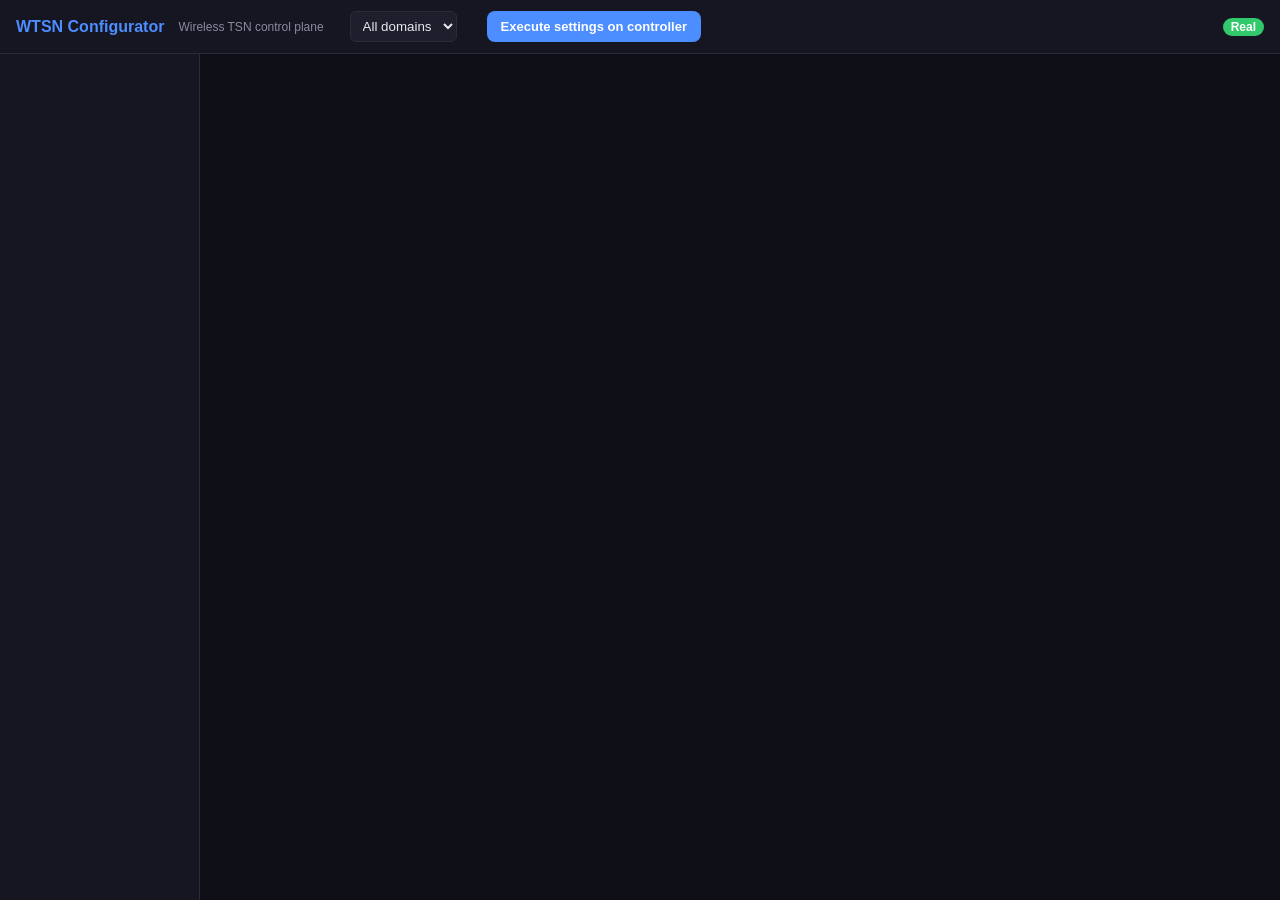
==== commit ded80a1c: "feat: wire RPi CNC OPC UA plane + real-mode-only GUI (drop sim) RPi (CNC) is the open62541 server th" ====
--- a/wtsn_webgui/static/index.html
+++ b/wtsn_webgui/static/index.html
@@ -121,13 +121,13 @@
 <select id="execScope" onchange="execAll()" style="margin-left:12px;background:var(--surf2);border:1px solid var(--border);color:var(--text);border-radius:6px;padding:6px 8px" title="Scope the deploy to a TSN domain (physical 802.11 cell)"><option value="">All domains</option></select>
 <button class="execbtn" onclick="execAll()">Execute settings on controller</button>
 <div class="spacer"></div>
-<span class="mode"><button id="md_real" onclick="setMode('real')">Real</button><button id="md_sim" class="on" onclick="setMode('sim')">Simulation</button></span>
-<span id="bkBadge" class="badge" style="display:none"></span>
+ <span id="modeBadge" class="badge" title="Real mode — simulation mode has been removed" style="background:var(--ok);color:#fff">Real</span>
+ <span id="bkBadge" class="badge" style="display:none"></span>
 </header>
 <div class="wrap"><nav id="nav"></nav><main id="main"></main></div>
 <div id="toast"></div>
 <script>
-const NAV=[["System",[["devices","Devices"],["recordings","Recordings"],["monitor","Monitor"],["metrics","Metrics"],["sensors","Sensors"],["assistant","AI Assistant"],["architecture","Architecture"]]],["OPC UA FX over MQTT",[["fxmqtt","FXMQTT Config"]]],["IEEE 802.1AS",[["timesync","Synchronization"]]],["IEEE 802.1Q",[["qos","QoS Priority"],["vlan","WVLAN ID"]]],["IEEE 802.1Qbv",[["tas","TAS / GCL"]]],["IEEE 802.1Qbu",[["preemption","Preemption"]]],["IEEE 802.1Qcc",[["streams","TSN Streams"]]]];
+const NAV=[["System",[["devices","Devices"],["recordings","Recordings"],["monitor","Monitor"],["metrics","Metrics"],["sensors","Sensors"],["tsn","TSN Endpoint"],["assistant","AI Assistant"],["architecture","Architecture"]]],["OPC UA FX over MQTT",[["fxmqtt","FXMQTT Config"]]],["IEEE 802.1AS",[["timesync","Synchronization"]]],["IEEE 802.1Q",[["qos","QoS Priority"],["vlan","WVLAN ID"]]],["IEEE 802.1Qbv",[["tas","TAS / GCL"]]],["IEEE 802.1Qbu",[["preemption","Preemption"]]],["IEEE 802.1Qcc",[["streams","TSN Streams"]]]];
 let D={},cur="devices",MON_RUNNING=true;
 function $(id){return document.getElementById(id)}
 function esc(s){return String(s==null?"":s).replace(/[&<>"']/g,c=>({"&":"&amp;","<":"&lt;",">":"&gt;",'"':"&quot;","'":"&#39;"}[c]))}
@@ -138,8 +138,7 @@
 window.addEventListener("hashchange",()=>{const p=(location.hash||"").replace("#","");if(p)go(p)});
 function renderNav(){const n=$("nav");n.innerHTML="";
  NAV.forEach(g=>{if(g[0]){const h=document.createElement("div");h.className="navgroup";n.appendChild(h);const t=document.createElement("div");t.className="navtitle";t.textContent=g[0];h.appendChild(t)}const cont=g[1];cont.forEach(pp=>{const b=document.createElement("button");b.textContent=pp[1];b.onclick=()=>go(pp[0]);b.id="nv_"+pp[0];(g[0]?n.lastElementChild:n).appendChild(b)})});
- $("md_real").className=D.mode==="real"?"on":"";$("md_sim").className=D.mode==="sim"?"on":""}
-function setMode(m){api("set_mode",{mode:m}).then(load)}
+  const mb=$("modeBadge");if(mb)mb.textContent=D.mode||"real"}
 function stat(l,v){return "<div class='stat'><div class='l'>"+l+"</div><div class='v'>"+v+"</div></div>"}
 function stBadge(s){const map=[["ok","online"],["warn","offline"],["err","error"]];const b=map[s]||["dim",s];return "<span class='badge "+(b[0])+"'>"+esc(b[1])+"</span>"}
 function types(d){return (D.device_tsn_features||[]).filter(f=>f.device_id==d).map(f=>f.feature).join(", ")}
@@ -154,8 +153,9 @@
  else if(p==="preemption")m.innerHTML=preemption(); else if(p==="timesync"){m.innerHTML=timesync();redrawSetup();}
  else if(p==="streams")m.innerHTML=streams();
  else if(p==="fxmqtt")m.innerHTML=fxmqtt();
-  else if(p==="monitor"){m.innerHTML=monitor();refreshMon();}
-   else if(p==="metrics"){m.innerHTML=metrics();mtLoad();}
+   else if(p==="monitor"){m.innerHTML=monitor();refreshMon();}
+   else if(p==="tsn"){m.innerHTML=tsnEndpoint();tsnRender();}
+    else if(p==="metrics"){m.innerHTML=metrics();mtLoad();}
     else if(p==="sensors")m.innerHTML=sensors();
     else if(p==="decisions"||p==="help")go("assistant");
     else if(p==="assistant"){m.innerHTML=assistant();llmLoad()}
@@ -164,6 +164,46 @@
 
 function execAll(){api("exec_all",{domain:$("execScope")?$("execScope").value:""}).then(load)}
 function execDomain(d){api("exec_all",{domain:d}).then(load)}
+
+function tsnEndpoint(){
+  const e=D.tsn_endpoint,on=e&&e.online;
+  const st=on?"<span class='badge ok'>online</span>":"<span class='badge err'>offline / warming up</span>";
+  return "<h2>TSN Endpoint <span class='muted'>(STM32, wired via OPC UA)</span></h2>"+
+   "<div class='card'><div class='row'><span class='muted'>Endpoint <b>stm32-tsn-01</b>: RPi CNC &harr; STM32 over <code>opc.tcp://</code>. The ESP32 (wireless) side uses MQTT and is separate.</span>"+
+   "<span class='spacer'></span>"+st+"<span class='muted' id='tsn_ts' style='margin-left:10px'></span></div></div>"+
+   "<div class='row' style='gap:16px;margin:16px 0'>"+
+     "<div class='card' style='flex:1'><h3>Telemetry</h3><table>"+
+       "<tr><th>servo angle</th><td><b id='tsn_servo'>&ndash;</b> &deg;</td></tr>"+
+       "<tr><th>relay</th><td><b id='tsn_relay'>&ndash;</b></td></tr>"+
+       "<tr><th>buzzer</th><td><b id='tsn_buzzer'>&ndash;</b></td></tr>"+
+       "<tr><th>sonar sweep</th><td id='tsn_sonar'>&ndash;</td></tr>"+
+       "<tr><th>buttons K1&ndash;K4</th><td id='tsn_btns'>&ndash;</td></tr>"+
+       "<tr><th>PTP (802.1AS)</th><td id='tsn_ptp'>&ndash;</td></tr>"+
+     "</table></div>"+
+     "<div class='card' style='flex:1'><h3>Commands</h3>"+
+       "<div class='row'><label style='width:150px'>servo angle 0&ndash;180&deg;</label><input type='range' id='tsn_sld' min=0 max=180 value=90 oninput=\"$('tsn_sldv').textContent=this.value\" style='flex:1'><b id='tsn_sldv'>90</b> <button class='ghost' onclick='tsnCmd(\"cmd_servo_angle\",$(\"tsn_sld\").value)'>Set</button></div>"+
+       "<div class='row'><label style='width:150px'>relay</label><label><input type='checkbox' id='tsn_relaychk'> on</label> <button class='ghost' onclick='tsnCmd(\"cmd_relay_on\",$(\"tsn_relaychk\").checked?1:0)'>Set</button></div>"+
+       "<div class='row'><label style='width:150px'>beep (ms)</label><input id='tsn_beep' type='number' min=0 value=300 style='width:80px'> <button class='ghost' onclick='tsnCmd(\"cmd_beep_ms\",$(\"tsn_beep\").value)'>Beep</button></div>"+
+       "<div class='row'><label style='width:150px'>sonar</label><button class='ghost' onclick='tsnCmd(\"cmd_sonar_trigger\",1)'>Trigger sweep</button></div>"+
+       "<div class='row'><label style='width:150px'>system</label><button class='ghost' style='color:var(--err)' onclick='if(confirm(\"Reboot the TSN endpoint?\"))tsnCmd(\"cmd_reboot\",1)'>Reboot</button></div>"+
+     "</div></div>";
+}
+function tsnCmd(node,value){api("tsn_cmd",{node:node,value:value})}
+function tsnRender(){
+  const e=D.tsn_endpoint,set=(id,v)=>{const el=$(id);if(el)el.innerHTML=v};
+  if(!e||!e.ok){set("tsn_ts","(waiting &mdash; OPC UA server warming up or offline)");return}
+  if(!e.online)set("tsn_ts","(stale &mdash; no data in "+(e.stale_after||20)+"s)");
+  set("tsn_servo",e.servo_angle==null?"&ndash;":e.servo_angle);
+  set("tsn_relay",e.relay_on?"ON":"off");
+  set("tsn_buzzer",(e.buzzer_hz||0)+" Hz / "+(e.buzzer_ms||0)+" ms");
+  const sw=e.sonar_sweep||[];
+  set("tsn_sonar",sw.length?("n="+sw.length+", min="+Math.min.apply(null,sw)+", max="+Math.max.apply(null,sw)):"&ndash; (no sweep yet)");
+  set("tsn_btns",["btn1","btn2","btn3","btn4"].map(b=>(e[b]?"&#9679;":"&#183;")).join("  "));
+  let ptp=(e.ptp_state==null?"&ndash;":("state "+e.ptp_state));
+  if(e.ptp_locked)ptp+=" (locked)";
+  if(e.ptp_offset_ns)ptp+=" offset "+e.ptp_offset_ns+" ns";
+  set("tsn_ptp",ptp);
+}
 function aiClipUrl(id,path){
   const f=String(path||"").replace(/^\/ai\//,"");
   return "/clip/"+encodeURIComponent(id)+"/"+encodeURIComponent(f);
@@ -855,10 +895,11 @@
  "gpio":{"t":"GPIO","c":"#8a8aa0"},
  "uart":{"t":"UART","c":"#8a8aa0"},
  "dvp":{"t":"DVP","c":"#8a8aa0"},
- "rf":{"t":"RF","c":"#8a8aa0"},
- "bus":{"t":"bus","c":"#8a8aa0"}
-};
-function adotcol(n){return n.status==="offline"?"var(--err)":({cnc:"var(--pri)",broker:"var(--sec)",radio:"var(--warn)",esp:"var(--ok)",cam:"var(--warn)",host:"var(--dim)",sensor:"var(--sec)"}[n.type]||"var(--dim)")}
+  "rf":{"t":"RF","c":"#8a8aa0"},
+  "bus":{"t":"bus","c":"#8a8aa0"},
+  "opcua":{"t":"OPC UA opc.tcp:// (wired TSN)","c":"#19c9b0"}
+ };
+function adotcol(n){return n.status==="offline"?"var(--err)":({cnc:"var(--pri)",broker:"var(--sec)",radio:"var(--warn)",esp:"var(--ok)",cam:"var(--warn)",host:"var(--dim)",sensor:"var(--sec)",stm32:"#19c9b0"}[n.type]||"var(--dim)")}
 function asensorVals(n){
   const un={"temp1":"°C","press1":"hPa","hum1":"%","light1":"lx","pir1":"","wifi_motion":"","wifi_rssi":"dBm","actor_mode":"","imu1":"g","gpio1":"V"};
  const v=n.values||{};
@@ -1274,8 +1315,11 @@
  const statusChanged=D.devices.length!==dj.devices.length||D.devices.some((d,i)=>dj.devices[i]&&d.status!==dj.devices[i].status);
  if((added.length||removed||statusChanged)&&cur==="devices"){D.devices=dj.devices;if($("main"))devices_render()}
   if($("mon") && MON_RUNNING){const f=($("mon_filter")?$("mon_filter").value:"").trim().toLowerCase();let list=(dj.events||[]).slice(0,120);if(f){list=list.filter(e=>((e.source||"")+(e.dest||"")+(e.proto||"")+(e.msg||"")+(e.ts||"")).toLowerCase().indexOf(f)>=0)}const ev=list.map(e=>"<div class='monrow'><span class='t'>"+esc(e.ts)+"</span><span class='s'>"+esc(e.source)+"</span><span class='ip'>"+esc(e.src_ip||"-")+"</span><span class='s'>"+esc(e.dest||"-")+"</span><span class='ip'>"+esc(e.dst_ip||"-")+"</span><span class='pro'>"+esc(e.proto||"-")+"</span><span>"+esc(e.msg||e.data||"")+"</span></div>").join("");$("mon").innerHTML=ev||""}
- D.events=dj.events;D.devices=dj.devices;
- if(JSON.stringify(D.sonar_sweeps)!==JSON.stringify(dj.sonar_sweeps)){D.sonar_sweeps=dj.sonar_sweeps;if(cur==="sensors"&&$("main"))updateMaps()}
+  D.events=dj.events;D.devices=dj.devices;
+  const tsnChanged=JSON.stringify(D.tsn_endpoint)!==JSON.stringify(dj.tsn_endpoint);
+  D.tsn_endpoint=dj.tsn_endpoint;
+  if(tsnChanged&&cur==="tsn"&&$("main"))tsnRender();
+  if(JSON.stringify(D.sonar_sweeps)!==JSON.stringify(dj.sonar_sweeps)){D.sonar_sweeps=dj.sonar_sweeps;if(cur==="sensors"&&$("main"))updateMaps()}
   // refresh sensor values live so the Sensors page updates in real time
   if(JSON.stringify(D.sensors)!==JSON.stringify(dj.sensors)){D.sensors=dj.sensors;if(cur==="sensors"&&$("main")){sensorsLive();document.querySelectorAll("[data-big]").forEach(b=>{const d=b.getAttribute("data-big");if(d)loadBigSensorCharts(d)})}}
   if(JSON.stringify(D.sonar_sweeps)!==JSON.stringify(dj.sonar_sweeps)&&cur==="sensors"&&$("main"))updateMaps();
